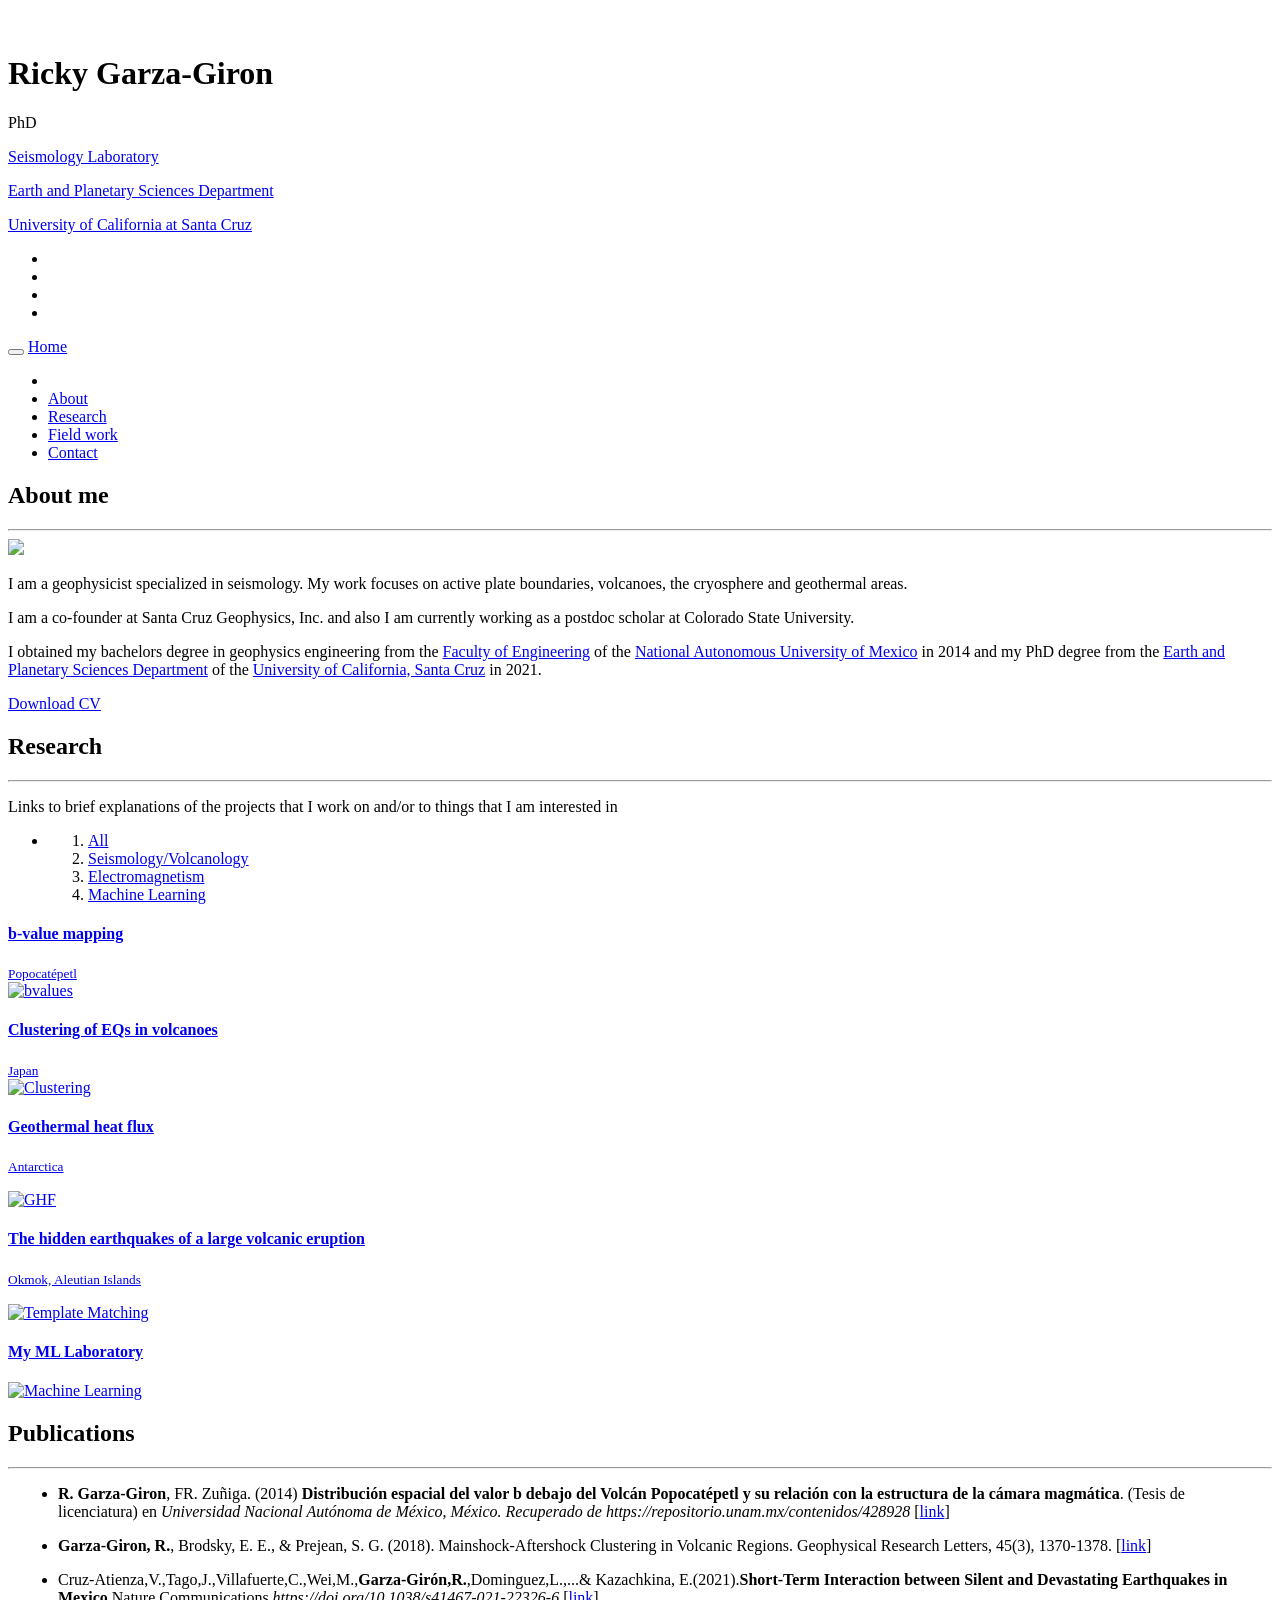
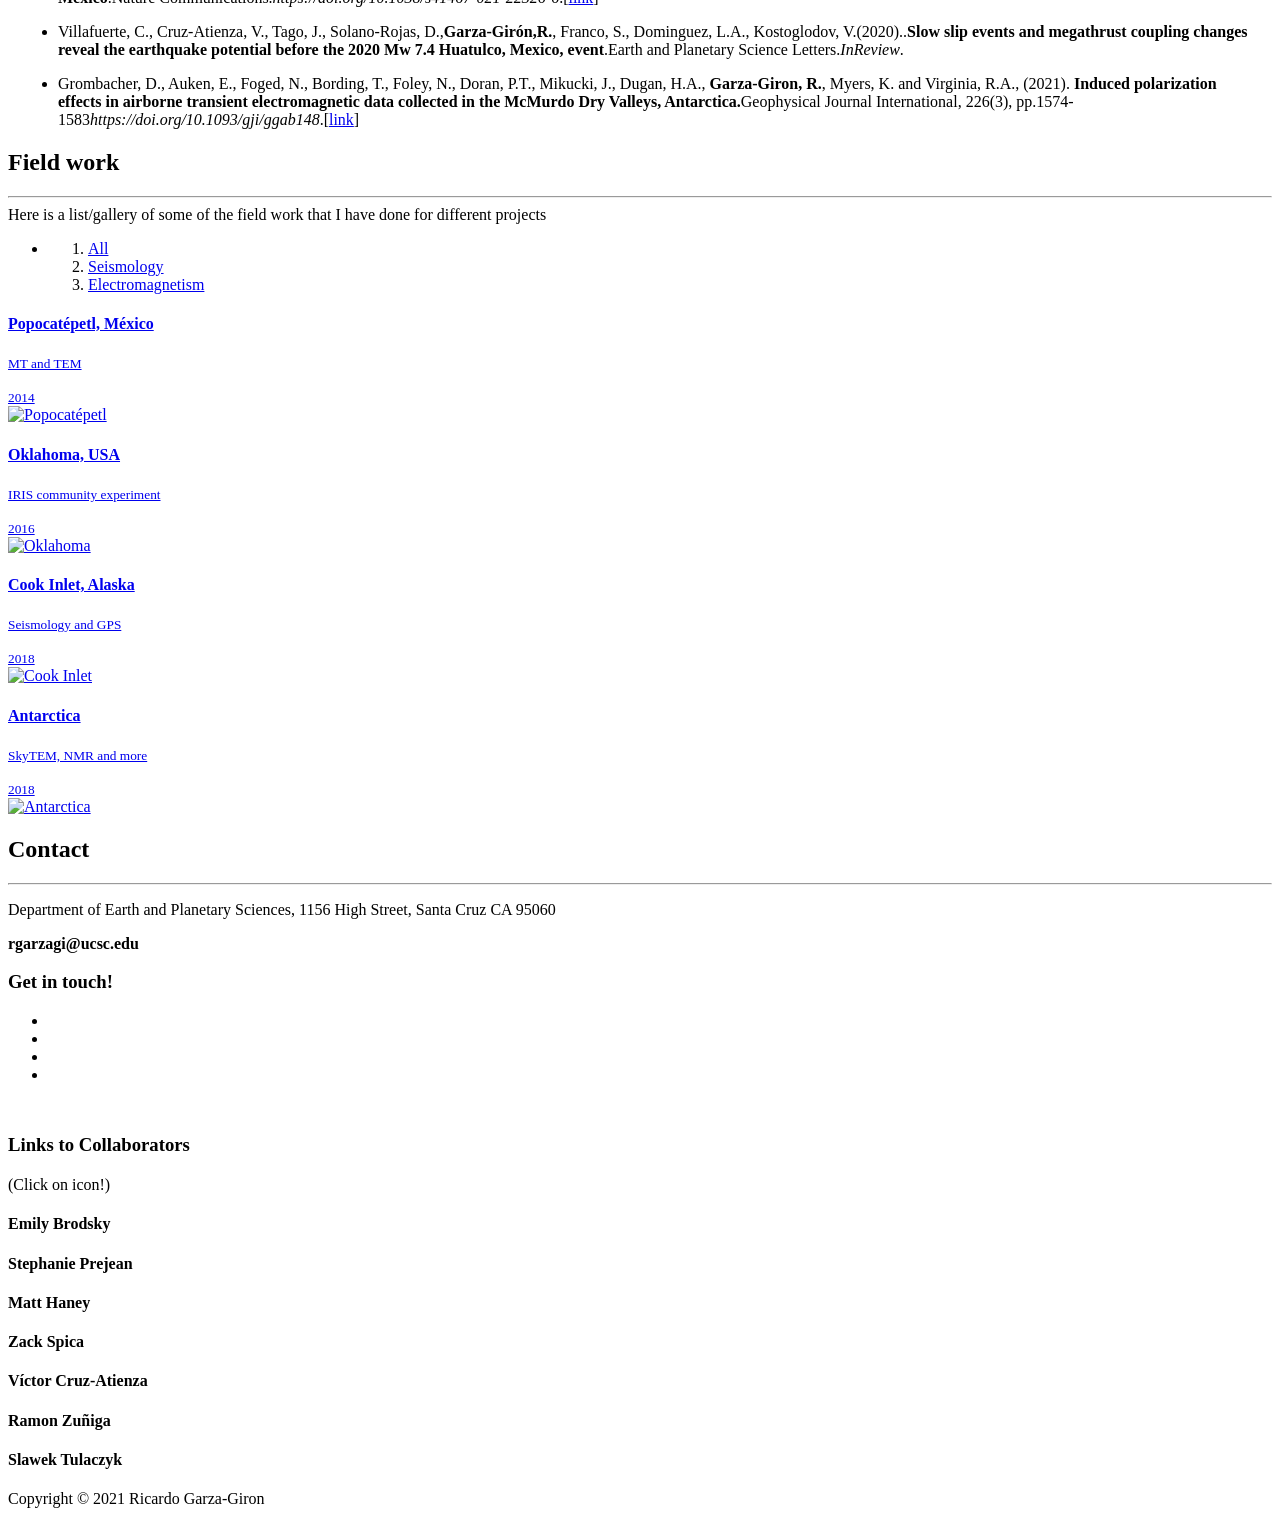
==== index.html @ 9e4094b3 "short desc" ====
<!DOCTYPE html>
<html lang="en">
<head>
<meta charset="utf-8">
<meta name="viewport" content="width=device-width, initial-scale=1.2">
<title>Ricky Garza-Giron - Personal Website</title>
<meta name="description" content="Ricky Garza-Giron - Personal Website">
<meta name="author" content="Ricky Garza-Giron">

<!-- Bootstrap -->
<link rel="stylesheet" type="text/css"  href="source/css/bootstrap.css">
<link rel="stylesheet" type="text/css" href="source/fonts/font-awesome/css/font-awesome.css">
<link rel="stylesheet" type="text/css" href="source/fonts/weather-icons-master/css/weather-icons.css">

<!-- Slider
    ================================================== -->
<link href="source/css/owl.carousel.css" rel="stylesheet" media="screen">
<link href="source/css/owl.theme.css" rel="stylesheet" media="screen">


<!-- Stylesheet
    ================================================== -->
<link rel="stylesheet" type="text/css"  href="source/css/style.css">
<link rel="stylesheet" type="text/css" href="source/css/prettyPhoto.css">

</head>
<body id="page-top" data-spy="scroll" data-target=".navbar-fixed-top">
    
<!-- Try mobile screen adjustment
    ================================================== -->
<style type="text/css">
   
</style>

<!-- Header -->
<header class="intro">
  <div class="intro-body">
    <div class="container">
    <div class="intro-text" style="text-align:left; color:white; ">
    <p> Cone A, Okmok Caldera, 2019 </p>
    </div>
      <div class="">
        <div class="intro-text">
          <h1 >Ricky Garza-Giron</h1>
          <p >PhD</p>
          <a href="https://websites.pmc.ucsc.edu/~seisweb/">Seismology Laboratory</a>
          <p></p>
          <a href="https://eps.ucsc.edu/">Earth and Planetary Sciences Department </a>

            <p></p>
          <a href="https://www.ucsc.edu/"> University of California at Santa Cruz </a>

          <p></p>
          <div class="btn-intro">
         <!-- <a href="#research" class="btn btn-default btn-lg"><b>Research</b></a>-->
            <div class="social">
              <ul>
                <li><a href="https://github.com/ricky-gg" target="_blank"><i class="fa fa-github"></i></a></li>
                <li><a href="https://scholar.google.com.mx/citations?user=DZpCqZAAAAAJ&hl=en&oi=ao" target="_blank"><i class="fa fa-google"></i></a></li>
                <li><a href="https://www.linkedin.com/in/ricardo-garza-girón-b3492155" target="_blank"><i class="fa fa-linkedin"></i></a></li>
              <!--   <li><a href="https://www.instagram.com/rickygato" target="_blank"><i class="fa fa-instagram"></i></a></li>-->
                <li><a href="mailto:rgarzagi@ucsc.edu" target="_blank"><i class="fa fa-envelope"></i></a></li>
              </ul>
          </div>
        </div>
        </div>
      </div>
    </div>
  </div>
</header>
<!-- Navigation -->
<div id="nav">
  <nav class="navbar navbar-custom">
    <div class="container">
      <div class="navbar-header">
        <button type="button" class="navbar-toggle" data-toggle="collapse" data-target=".navbar-main-collapse"> <i class="fa fa-bars"></i> </button>
        <a class="navbar-brand" href="#page-top">Home</a> </div>
      
      <!-- Collect the nav links, forms, and other content for toggling -->
      <div class="collapse navbar-collapse navbar-right navbar-main-collapse">
        <ul class="nav navbar-nav">
          <!-- Hidden li included to remove active class from about link when scrolled up past about section -->
          <li class="hidden"> <a href="#page-top"></a> </li>
          <li> <a class="page-scroll" href="#about">About</a> </li>
          <li> <a href="#research">Research</a> </li>
          <li> <a href="#field">Field work</a> </li>
          <!--<li> <a href="#field">Other</a></li>-->
          <li> <a href="#contact">Contact</a> </li>
        </ul>
      </div>
    </div>
  </nav>
</div>
<!-- About -->
<div id="about">
  <div class="container">
    <div class="section-title text-center center">
      <h2>About me</h2>
      <hr>
    </div>
    <div class="">
      <div class=" text-center">
        <img src="source/img/avatar_0.jpg" class="img-responsive" width:"200%"/>
      </div>
      <div class="col-sm-12 text-center">
         <!-- <p>I am a geophysics PhD candidate that likes seismology, volcanoes and exploration geophysics. </p>
          <p>Among other things, I want to understand how active volcanoes work: Is their seismic behavior intrinsically different than in other places? What do volcanoes do when they are not erupting? What do they do when they are erupting? Are some volcanic eruptions predictable? And once a volcano is undergoing an eruption, how do we know when is it going to end?
          </p>
          <p>
          I am also very curious about what is underneath the ice and permafrost of Antarctica and how those hidden geological features may affect the cryosphere.
          </p>-->
           <p>I am a geophysicist specialized in seismology. My work focuses on active plate boundaries, volcanoes, the cryosphere and geothermal areas.</p>
           <p>I am a co-founder at Santa Cruz Geophysics, Inc. and also I am currently working as a postdoc scholar at Colorado State University.</p>
           <p>
          </p>
          <p>
          <!--<p>I am a PhD in geophysics that likes seismology, volcanoes and exploration geophysics. Currently working as an interim postdoc scholar at UCSC.</p>
           <p>My research interests are focused on understanding the behaviour of active volcanoes (especially when they are erupting), repeated large earthquakes in subduction zones and also the structural variations of permafrost close to active volcanic regions in Antarctica.
          </p>
          <p>Also, I recently got very interested in geothermal exploration using seismology and other geophysical methods and I am excited to keep learning about this. 
          </p>
          <p>-->
            I obtained my bachelors degree in geophysics engineering from the <a href="http://www.ingenieria.unam.mx/#"> Faculty of Engineering</a> of the <a href="https://www.unam.mx/"> National Autonomous University of Mexico</a> in 2014 and my PhD degree from the <a href="https://eps.ucsc.edu/"> Earth and Planetary Sciences Department</a> of the <a href="https://www.ucsc.edu/index.html"> University of California, Santa Cruz</a> in 2021.
          </p>
          <p class="text-center"><a class="btn btn-primary" href="source/resume.pdf"><i class="fa fa-download"></i> Download CV</a></p> 
      </div>
    </div>
  </div>
</div>





<!-- Separator -->
<div id="separator">
  <div class="container">
  </div>
</div>





<!-- Research -->
<div id="research">
  <div class="container">
    <div class="section-title text-center center">
      <h2>Research</h2>
      <hr>
      <div class="clearfix"></div>
      <p>Links to brief explanations of the projects that I work on and/or to things that I am interested in</p>
    </div>
    <div class="categories">
      <ul class="rcat">
        <li>
          <ol class="type">
            <li><a href="#" data-filter="*" class="active">All</a></li>
            <li><a href="#" data-filter=".seis">Seismology/Volcanology</a></li>
            <!--<li><a href="#" data-filter=".volc">Volcanology</a></li>-->
            <li><a href="#" data-filter=".em">Electromagnetism</a></li>
            <!--<li><a href="#" data-filter=".pe">Polar exploration</a></li>-->
            <li><a href="#" data-filter=".ml">Machine Learning</a></li>


          </ol>
        </li>
      </ul>
      <div class="clearfix"></div>
    </div>
    <div class="row">
      <div class="research-items">
        <div class="col-sm-6 col-md-3 col-lg-3 seis volc">
          <div class="research-item">
            <div class="hover-bg">
              <a href="bvalue.html">
                <div class="hover-text">
                  <h4>b-value mapping</h4>
                  <small>Popocatépetl</small>
                  <div class="clearfix"></div>

                  </div>
                <img src="source/research/bvalue_cover.png" class="img-responsive" alt="bvalues" style="width:150%;"> </a> </div>
          </div>
        </div>
        
        
        <div class="col-sm-6 col-md-3 col-lg-3 seis volc">
          <div class="research-item" >
            <div class="hover-bg">
              <a href="MsAs.html">
                <div class="hover-text">
                  <h4>Clustering of EQs in volcanoes</h4>
                  <small>Japan</small>
                  </div>
                <img src="source/research/msas_cover.png" class="img-responsive" alt="Clustering" style="width:150%;"> </a>
            </div>
          </div>
        </div>
        
        
        <div class="col-sm-6 col-md-3 col-lg-3 em pe">
          <div class="research-item">
            <div class="hover-bg">
              <a href="GHF.html">
                <div class="hover-text">
                  <h4>Geothermal heat flux</h4>
                  <small>Antarctica</small>
                  <p></p>
                  </div>
                <img src="source/research/GHF_cover.png" class="img-responsive" alt="GHF" style="width:95%;"> </a> </div>
          </div>
        </div>
        
        <div class="col-sm-6 col-md-3 col-lg-3 seis volc">
          <div class="research-item">
            <div class="hover-bg">
              <a href="Okmok.html">
                <div class="hover-text">
                  <h4>The hidden earthquakes of a large volcanic eruption</h4>
                  <small>Okmok, Aleutian Islands</small>
                  <p></p>
                  </div>
                <img src="source/research/Okmok_cover.png" class="img-responsive" alt="Template Matching" style="width:100%;"> </a> </div>
          </div>
        </div>
        
        
        <div class="col-sm-6 col-md-3 col-lg-3 ml">
          <div class="research-item">
            <div class="hover-bg">
              <a href="https://github.com/ricky-gg/Machine_Learning">
                <div class="hover-text">
                  <h4>My ML Laboratory</h4>
                  <p></p>
                  </div>
                <img src="source/research/NN.png" class="img-responsive" alt="Machine Learning" style="width:80%;"> </a> </div>
          </div>
        </div>
        
        
      </div>
    </div>
  </div>
</div>

  </div>
</div>

<!-- Publications Section -->
<div id="publications">
  <div class="container">
    <div class="section-title center text-center" style="padding-bottom: 0">
      <h2>Publications</h2>
      <hr>
    </div>
    
      <div class="">
      <div class="col-sm-12">
        <ul class="achievement-box showlist">
          <li style="margin:10px"><b>R. Garza-Giron</b>, FR. Zuñiga. (2014)
            <b>Distribución espacial del valor b debajo del Volcán Popocatépetl y su relación con la estructura de la cámara magmática</b>.
            (Tesis de licenciatura) en<i> Universidad Nacional Autónoma de México, México. Recuperado de https://repositorio.unam.mx/contenidos/428928 </i>
            [<a href="https://repositorio.unam.mx/contenidos/distribucion-espacial-del-valor-b-debajo-del-volcan-popocatepetl-y-su-relacion-con-la-estructura-de-la-camara-magmatic-428928?c=pQ8wXB&d=false&q=Ricardo%20Garza%20Giron&i=1&v=0&t=search_0&as=0">link</a>]
          </li>
        </ul>
      </div>
    </div>
    
    <div class="">
      <div class="col-sm-12">
        <ul class="achievement-box showlist">
          <li style="margin:10px"><b>Garza‐Giron, R.</b>, Brodsky, E. E., & Prejean, S. G. (2018). Mainshock‐Aftershock Clustering in Volcanic Regions. Geophysical Research Letters, 45(3), 1370-1378.
            [<a href="https://agupubs.onlinelibrary.wiley.com/doi/full/10.1002/2017GL075738?casa_token=fzcjCCXvzawAAAAA%3AEewZeMMzsoJKmNHhxEOLlr6WiTWw5x_i3GmhPanRDsE6pfMgtHgNWDpoKE3jUx7dLhdh1MWccWKKuhcI">link</a>]
          </li>
        </ul>
      </div>
    </div>
    
    <div class="">
      <div class="col-sm-12">
        <ul class="achievement-box showlist">
          <li style="margin:10px">Cruz-Atienza,V.,Tago,J.,Villafuerte,C.,Wei,M.,<b>​Garza-Girón,R.</b>​,Dominguez,L.,...& Kazachkina, E.(2021).<b>Short-Term Interaction between Silent and Devastating Earthquakes in Mexico</b>.Nature Communications.<i>https://doi.org/10.1038/s41467-021-22326-6</i>.[<a href="https://www.nature.com/articles/s41467-021-22326-6">link</a>]
          </li>
        </ul>
      </div>
    </div>
    
    <div class="">
      <div class="col-sm-12">
        <ul class="achievement-box showlist">
          <li style="margin:10px">Villafuerte, C., Cruz-Atienza, V., Tago, J., Solano-Rojas, D.,<b>​Garza-Girón,R.</b>, Franco, S.​, Dominguez, L.A., Kostoglodov, V.(2020)..<b>Slow slip events and megathrust coupling changes reveal the earthquake potential before the 2020 Mw 7.4 Huatulco, Mexico, event</b>.Earth and Planetary Science Letters.<i>​InReview​</i>. 
          </li>
        </ul>
      </div>
    </div>
    
    <div class="">
      <div class="col-sm-12">
        <ul class="achievement-box showlist">
          <li style="margin:10px">Grombacher, D., Auken, E., Foged, N., Bording, T., Foley, N., Doran, P.T., Mikucki, J., Dugan, H.A., <b>Garza-Giron, R.</b>, Myers, K. and Virginia, R.A., (2021).<b> Induced polarization effects in airborne transient electromagnetic data collected in the McMurdo Dry Valleys, Antarctica.</b>Geophysical Journal International, 226(3), pp.1574-1583<i>https://doi.org/10.1093/gji/ggab148</i>.[<a href="https://academic.oup.com/gji/article/226/3/1574/6266462?login=true">link</a>]
          </li>
        </ul>
      </div>
    </div>
    
  </div>
</div>


<!-- Field Work Section -->
<div id="field">
  <div class="container">
    <div class="section-title text-center center">
      <h2>Field work</h2>
      <hr>
      <div class="clearfix"></div>
      <p1>Here is a list/gallery of some of the field work that I have done for different projects </p1>
    </div>
    <div class="categories">
      <ul class="cat">
        <li>
          <ol class="type">
            <li><a href="#" data-filter="*" class="active">All</a></li>
            <li><a href="#" data-filter=".seis">Seismology</a></li>
            <li><a href="#" data-filter=".em">Electromagnetism</a></li>
          </ol>
        </li>
      </ul>
      <div class="clearfix"></div>
    </div>  
  
  
    <div class="row">
    
    
      <div class="field-items">
      
        <div class="col-sm-6 col-md-3 col-lg-3 em">
          <div class="field-item">
            <div class="hover-bg">
              <a href="slides_Popo.html">
                <div class="hover-text">
                  <h4>Popocatépetl, México</h4>
                  <small>MT and TEM</small>
                  <p></p>
                  <small>2014</small>
                  <div class="clearfix"></div>
                  </div>
                <img src="source/img/field_work/popo_cover" class="img-responsive" alt="Popocatépetl" style="width:95%;"> </a> </div>
          </div>
        </div>
        
        
        <div class="col-sm-6 col-md-3 col-lg-3 seis">
          <div class="field-item">
            <div class="hover-bg">
              <a href="slides_Oklahoma.html">
                <div class="hover-text">
                  <h4>Oklahoma, USA</h4>
                  <small>IRIS community experiment</small>
                  <p></p>
                  <small>2016</small>
                  </div>
                <img src="source/img/Oklahoma/1" class="img-responsive" alt="Oklahoma" style="width:95%;"> </a>
            </div>
          </div>
        </div>
        
        
       <div class="col-sm-6 col-md-3 col-lg-3 seis">
          <div class="field-item">
            <div class="hover-bg">
              <a href="slides_Cook_Inlet.html">
                <div class="hover-text">
                  <h4>Cook Inlet, Alaska</h4>
                  <small>Seismology and GPS</small>

                  <p></p>
                  <small>2018</small>
                  </div>
                <img src="source/img/Cook_Inlet/cov.jpg" class="img-responsive" alt="Cook Inlet" style="width: 95%;"> </a> </div>
          </div>
        </div>   
        
        
        <div class="col-sm-6 col-md-3 col-lg-3 em">
          <div class="field-item">
            <div class="hover-bg">
              <a href="slides_Antarctica.html">
                <div class="hover-text">
                  <h4>Antarctica</h4>
                  <small>SkyTEM, NMR and more</small>
                  <p></p>
                  <small>2018</small>
                  </div>
                <img src="source/img/field_work/Antarctica_cover" class="img-responsive" alt="Antarctica" style="width:95%;"> </a> </div>
          </div>
        </div>
        
        
      </div>
    </div>
  </div>
</div>
<!-- Contact Section -->
<div id="contact" class="text-center">
  <div class="container">
    <div class="section-title center">
      <h2>Contact</h2>
      <hr>
      <p>Department of Earth and Planetary Sciences, 1156 High Street, Santa Cruz CA 95060
</p>
      <p><b>rgarzagi@ucsc.edu</b></p>
    </div>
    <div class="col-sm-8 col-sm-offset-2">
      <h3>Get in touch!</h3>
      <div class="social">
        <ul>
              <li><a href="https://github.com/ricky-gg" target="_blank"><i class="fa fa-github"></i></a></li>
              <li><a href="https://www.linkedin.com/in/ricardo-garza-girón-b3492155" target="_blank"><i class="fa fa-linkedin"></i></a></li>
              <li><a href="https://www.instagram.com/rickygato" target="_blank"><i class="fa fa-instagram"></i></a></li>
              <li><a href="mailto:rgarzagi@ucsc.edu" target="_blank"><i class="fa fa-envelope"></i></a></li>
        </ul>
      </div>
    </div>
    <div class=" col-sm-6 col-sm-offset-3">
      <h3 style="margin: 50px 0 20px 0">Links to Collaborators</h3>
      <p>(Click on icon!)</p>
      <div class="social" >
        <div class="col-sm-4 col-sm-6">
          <a href="https://websites.pmc.ucsc.edu/~seisweb/emily_brodsky/" target="_blank"><i class="wi wi-earthquake"></i></a>
          <h4>Emily Brodsky</h4>
        </div>
        <div class="col-sm-4 col-sm-6">
          <a href="https://www.avo.alaska.edu/about/staff.php?view=Seismology&mode=research&dirid=57" target="_blank"><i class="wi wi-volcano"></i></a>
          <h4>Stephanie Prejean</h4>
        </div>
        <div class="col-sm-4 col-sm-6">
          <a href="https://www.usgs.gov/staff-profiles/matt-haney?qt-staff_profile_science_products=3#qt-staff_profile_science_products" target="_blank"><i class="wi wi-volcano"></i></a>
          <h4>Matt Haney</h4>
        </div>
        <div class="col-sm-4 col-sm-6">
          <a href="https://sites.lsa.umich.edu/zspica/" target="_blank"><i class="wi wi-earthquake"></i></a>
          <h4>Zack Spica</h4>
        </div>
         <div class="col-sm-4 col-sm-6">
          <a href="http://usuarios.geofisica.unam.mx/cruz/" target="_blank"><i class="wi wi-earthquake"></i></a>
          <h4>Víctor Cruz-Atienza</h4>
        </div>
          <div class="col-sm-4 col-sm-6">
          <a href="http://terra.geociencias.unam.mx/~ramon/index_eng.html" target="_blank"><i class="wi wi-earthquake"></i></a>
          <h4>Ramon Zuñiga</h4>
        </div>
        <div class="col-sm-4 col-sm-6">
          <a href="https://sites.google.com/site/ucscice/" target="_blank"><i class="wi wi-snowflake-cold"></i></a>
          <h4>Slawek Tulaczyk</h4>
        </div>
      </div>
    </div>
  </div>
</div>
<div id="footer">
  <div class="container text-center">
    <div class="fnav">
      <p>Copyright &copy; 2021 Ricardo Garza-Giron</p>
    </div>
  </div>
</div>

<script type="text/javascript" src="source/js/jquery.1.11.1.js"></script>
<script type="text/javascript" src="source/js/bootstrap.js"></script>
<script type="text/javascript" src="source/js/SmoothScroll.js"></script>
<script type="text/javascript" src="source/js/easypiechart.js"></script>
<script type="text/javascript" src="source/js/jquery.prettyPhoto.js"></script>
<script type="text/javascript" src="source/js/jquery.isotope.js"></script>
<script type="text/javascript" src="source/js/jquery.counterup.js"></script>
<script type="text/javascript" src="source/js/waypoints.js"></script>
<script type="text/javascript" src="source/js/jqBootstrapValidation.js"></script>
<script type="text/javascript" src="source/js/owl.carousel.js"></script>
<script type="text/javascript" src="source/js/main.js"></script>
<script type="text/javascript" src="source/3d-smooth-carousel-slider/js/index.js"></script>

<!-- Global site tag (gtag.js) - Google Analytics -->
<script async src="https://www.googletagmanager.com/gtag/js?id=UA-154864825-1"></script>
<script>
  window.dataLayer = window.dataLayer || [];
  function gtag(){dataLayer.push(arguments);}
  gtag('js', new Date());

  gtag('config', 'UA-154864825-1');
</script>

</body>
</html>
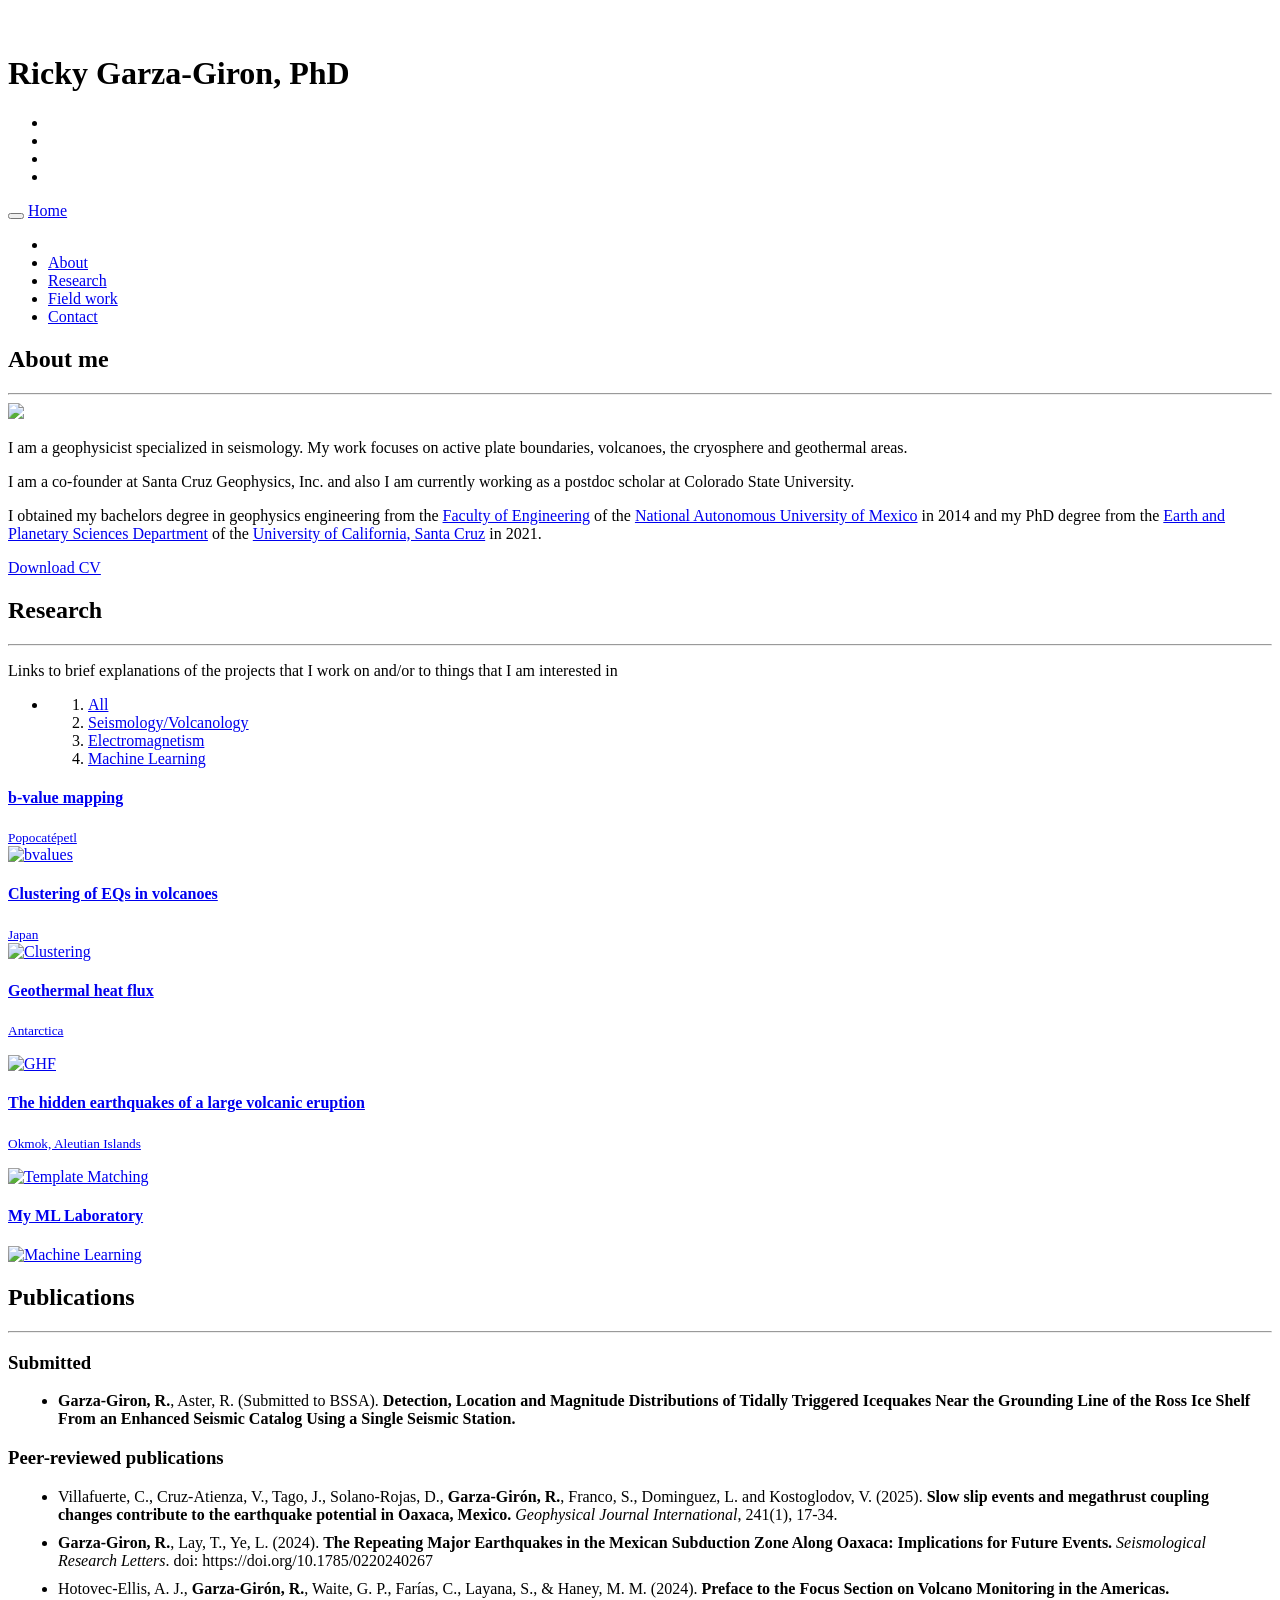
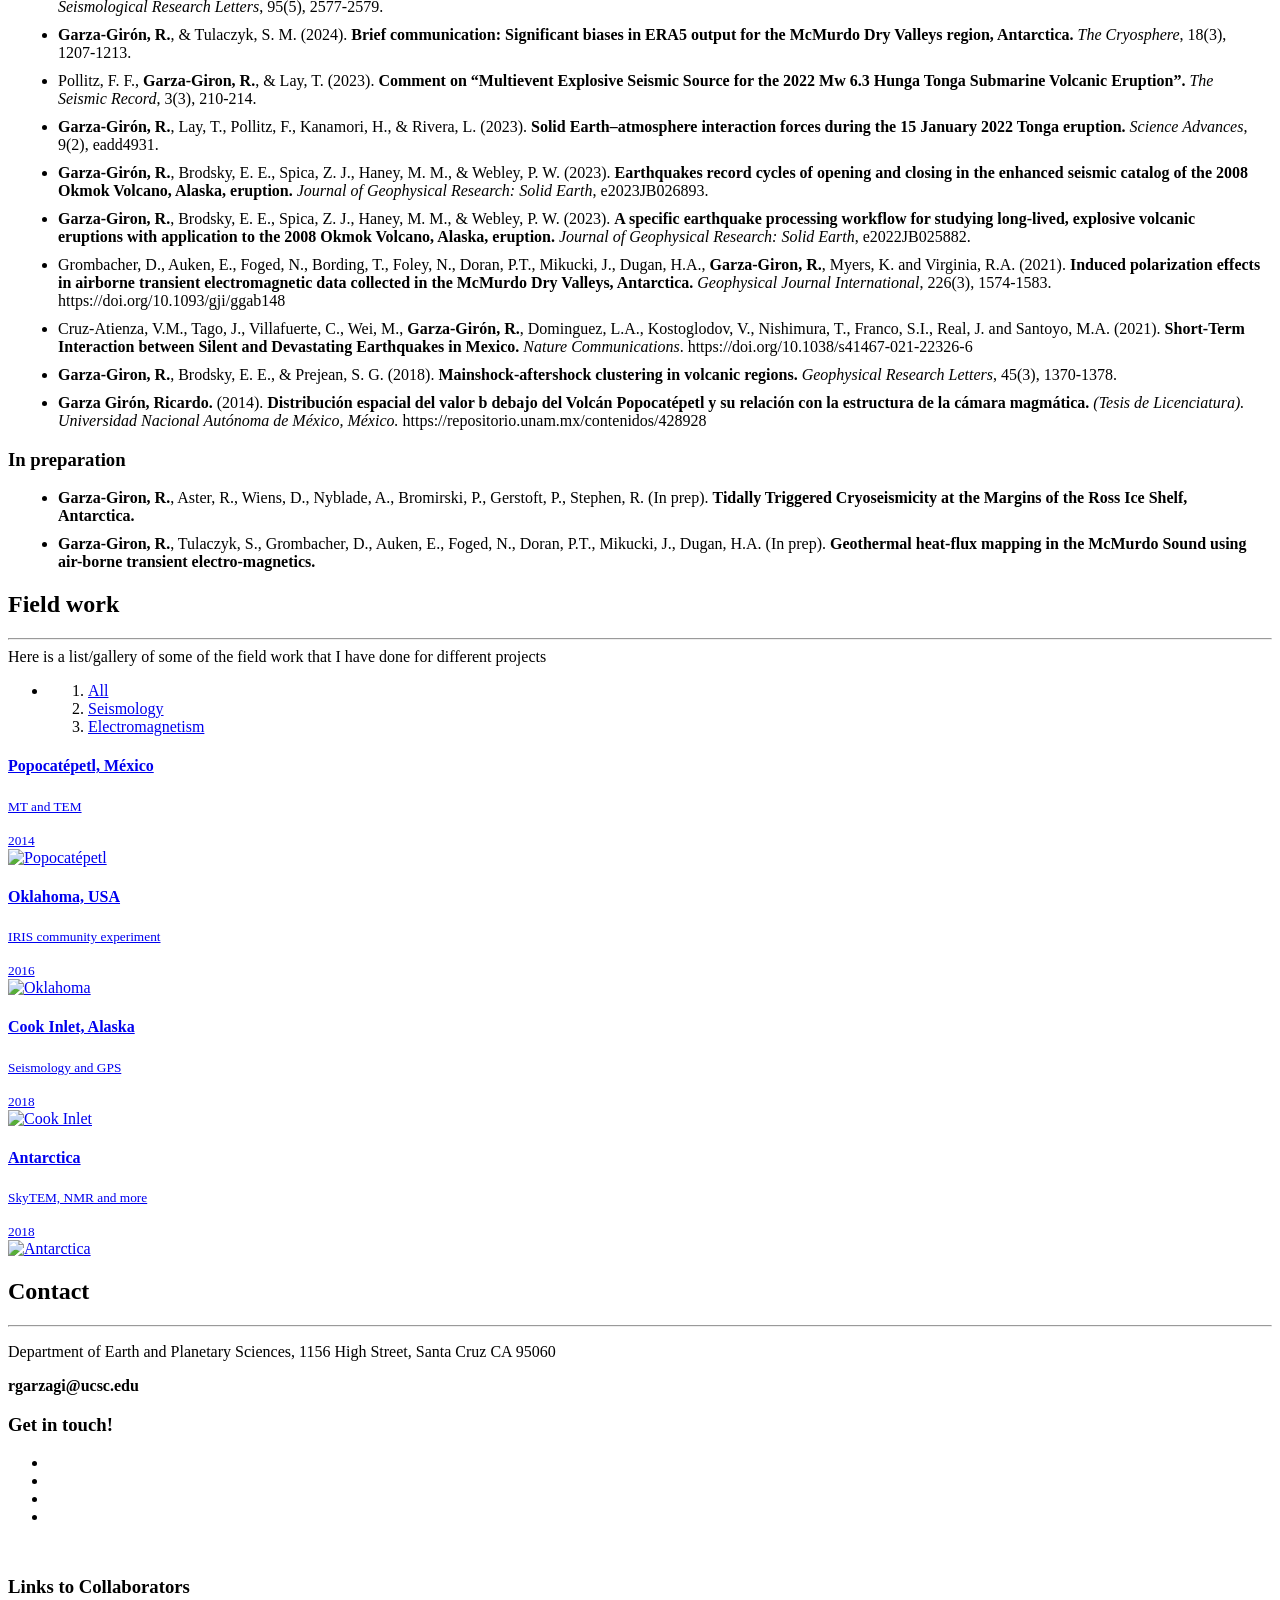
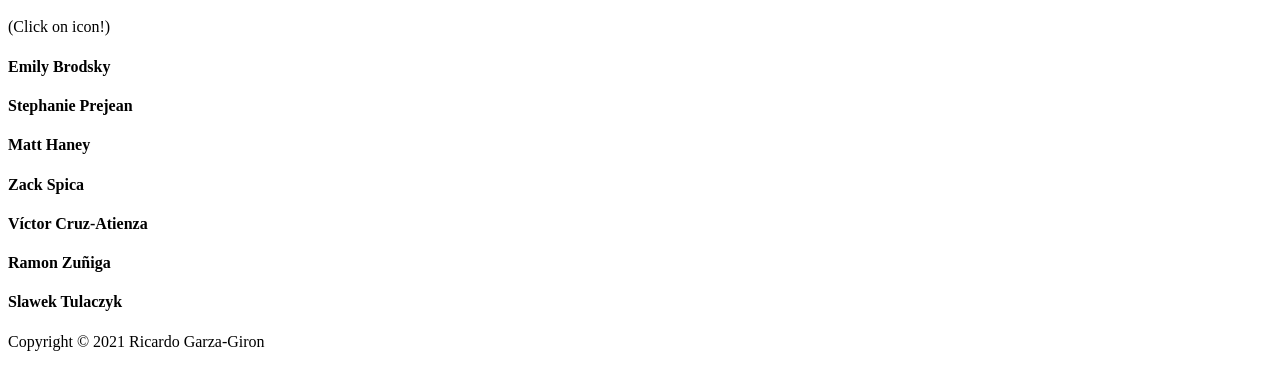
==== commit 593bf6b2: "update publications" ====
--- a/index.html
+++ b/index.html
@@ -41,8 +41,8 @@
     </div>
       <div class="">
         <div class="intro-text">
-          <h1 >Ricky Garza-Giron</h1>
-          <p >PhD</p>
+          <h1 >Ricky Garza-Giron, PhD</h1>
+          <!--<p >PhD</p>
           <a href="https://websites.pmc.ucsc.edu/~seisweb/">Seismology Laboratory</a>
           <p></p>
           <a href="https://eps.ucsc.edu/">Earth and Planetary Sciences Department </a>
@@ -254,56 +254,109 @@
       <h2>Publications</h2>
       <hr>
     </div>
-    
-      <div class="">
-      <div class="col-sm-12">
-        <ul class="achievement-box showlist">
-          <li style="margin:10px"><b>R. Garza-Giron</b>, FR. Zuñiga. (2014)
-            <b>Distribución espacial del valor b debajo del Volcán Popocatépetl y su relación con la estructura de la cámara magmática</b>.
-            (Tesis de licenciatura) en<i> Universidad Nacional Autónoma de México, México. Recuperado de https://repositorio.unam.mx/contenidos/428928 </i>
-            [<a href="https://repositorio.unam.mx/contenidos/distribucion-espacial-del-valor-b-debajo-del-volcan-popocatepetl-y-su-relacion-con-la-estructura-de-la-camara-magmatic-428928?c=pQ8wXB&d=false&q=Ricardo%20Garza%20Giron&i=1&v=0&t=search_0&as=0">link</a>]
-          </li>
-        </ul>
-      </div>
-    </div>
-    
-    <div class="">
-      <div class="col-sm-12">
-        <ul class="achievement-box showlist">
-          <li style="margin:10px"><b>Garza‐Giron, R.</b>, Brodsky, E. E., & Prejean, S. G. (2018). Mainshock‐Aftershock Clustering in Volcanic Regions. Geophysical Research Letters, 45(3), 1370-1378.
-            [<a href="https://agupubs.onlinelibrary.wiley.com/doi/full/10.1002/2017GL075738?casa_token=fzcjCCXvzawAAAAA%3AEewZeMMzsoJKmNHhxEOLlr6WiTWw5x_i3GmhPanRDsE6pfMgtHgNWDpoKE3jUx7dLhdh1MWccWKKuhcI">link</a>]
-          </li>
-        </ul>
-      </div>
-    </div>
-    
-    <div class="">
-      <div class="col-sm-12">
-        <ul class="achievement-box showlist">
-          <li style="margin:10px">Cruz-Atienza,V.,Tago,J.,Villafuerte,C.,Wei,M.,<b>​Garza-Girón,R.</b>​,Dominguez,L.,...& Kazachkina, E.(2021).<b>Short-Term Interaction between Silent and Devastating Earthquakes in Mexico</b>.Nature Communications.<i>https://doi.org/10.1038/s41467-021-22326-6</i>.[<a href="https://www.nature.com/articles/s41467-021-22326-6">link</a>]
-          </li>
-        </ul>
-      </div>
-    </div>
-    
-    <div class="">
-      <div class="col-sm-12">
-        <ul class="achievement-box showlist">
-          <li style="margin:10px">Villafuerte, C., Cruz-Atienza, V., Tago, J., Solano-Rojas, D.,<b>​Garza-Girón,R.</b>, Franco, S.​, Dominguez, L.A., Kostoglodov, V.(2020)..<b>Slow slip events and megathrust coupling changes reveal the earthquake potential before the 2020 Mw 7.4 Huatulco, Mexico, event</b>.Earth and Planetary Science Letters.<i>​InReview​</i>. 
-          </li>
-        </ul>
-      </div>
-    </div>
-    
-    <div class="">
-      <div class="col-sm-12">
-        <ul class="achievement-box showlist">
-          <li style="margin:10px">Grombacher, D., Auken, E., Foged, N., Bording, T., Foley, N., Doran, P.T., Mikucki, J., Dugan, H.A., <b>Garza-Giron, R.</b>, Myers, K. and Virginia, R.A., (2021).<b> Induced polarization effects in airborne transient electromagnetic data collected in the McMurdo Dry Valleys, Antarctica.</b>Geophysical Journal International, 226(3), pp.1574-1583<i>https://doi.org/10.1093/gji/ggab148</i>.[<a href="https://academic.oup.com/gji/article/226/3/1574/6266462?login=true">link</a>]
-          </li>
-        </ul>
-      </div>
-    </div>
-    
+
+    <div class="col-sm-12">
+
+      <h3>Submitted</h3>
+      <ul class="achievement-box showlist">
+        <li style="margin:10px">
+          <b>Garza-Giron, R.</b>, Aster, R. (Submitted to BSSA).
+          <b>Detection, Location and Magnitude Distributions of Tidally Triggered Icequakes Near the Grounding Line of the Ross Ice Shelf From an Enhanced Seismic Catalog Using a Single Seismic Station.</b>
+        </li>
+      </ul>
+
+      <h3>Peer-reviewed publications</h3>
+      <ul class="achievement-box showlist">
+
+        <li style="margin:10px">
+          Villafuerte, C., Cruz-Atienza, V., Tago, J., Solano-Rojas, D., <b>Garza-Girón, R.</b>, Franco, S., Dominguez, L. and Kostoglodov, V. (2025).
+          <b>Slow slip events and megathrust coupling changes contribute to the earthquake potential in Oaxaca, Mexico.</b>
+          <i>Geophysical Journal International</i>, 241(1), 17-34.
+        </li>
+
+        <li style="margin:10px">
+          <b>Garza-Giron, R.</b>, Lay, T., Ye, L. (2024).
+          <b>The Repeating Major Earthquakes in the Mexican Subduction Zone Along Oaxaca: Implications for Future Events.</b>
+          <i>Seismological Research Letters</i>. doi: https://doi.org/10.1785/0220240267
+        </li>
+
+        <li style="margin:10px">
+          Hotovec‐Ellis, A. J., <b>Garza‐Girón, R.</b>, Waite, G. P., Farías, C., Layana, S., & Haney, M. M. (2024).
+          <b>Preface to the Focus Section on Volcano Monitoring in the Americas.</b>
+          <i>Seismological Research Letters</i>, 95(5), 2577-2579.
+        </li>
+
+        <li style="margin:10px">
+          <b>Garza-Girón, R.</b>, & Tulaczyk, S. M. (2024).
+          <b>Brief communication: Significant biases in ERA5 output for the McMurdo Dry Valleys region, Antarctica.</b>
+          <i>The Cryosphere</i>, 18(3), 1207-1213.
+        </li>
+
+        <li style="margin:10px">
+          Pollitz, F. F., <b>Garza‐Giron, R.</b>, & Lay, T. (2023).
+          <b>Comment on “Multievent Explosive Seismic Source for the 2022 Mw 6.3 Hunga Tonga Submarine Volcanic Eruption”.</b>
+          <i>The Seismic Record</i>, 3(3), 210-214.
+        </li>
+
+        <li style="margin:10px">
+          <b>Garza-Girón, R.</b>, Lay, T., Pollitz, F., Kanamori, H., & Rivera, L. (2023).
+          <b>Solid Earth–atmosphere interaction forces during the 15 January 2022 Tonga eruption.</b>
+          <i>Science Advances</i>, 9(2), eadd4931.
+        </li>
+
+        <li style="margin:10px">
+          <b>Garza‐Girón, R.</b>, Brodsky, E. E., Spica, Z. J., Haney, M. M., & Webley, P. W. (2023).
+          <b>Earthquakes record cycles of opening and closing in the enhanced seismic catalog of the 2008 Okmok Volcano, Alaska, eruption.</b>
+          <i>Journal of Geophysical Research: Solid Earth</i>, e2023JB026893.
+        </li>
+
+        <li style="margin:10px">
+          <b>Garza‐Giron, R.</b>, Brodsky, E. E., Spica, Z. J., Haney, M. M., & Webley, P. W. (2023).
+          <b>A specific earthquake processing workflow for studying long‐lived, explosive volcanic eruptions with application to the 2008 Okmok Volcano, Alaska, eruption.</b>
+          <i>Journal of Geophysical Research: Solid Earth</i>, e2022JB025882.
+        </li>
+
+        <li style="margin:10px">
+          Grombacher, D., Auken, E., Foged, N., Bording, T., Foley, N., Doran, P.T., Mikucki, J., Dugan, H.A., <b>Garza-Giron, R.</b>, Myers, K. and Virginia, R.A. (2021).
+          <b>Induced polarization effects in airborne transient electromagnetic data collected in the McMurdo Dry Valleys, Antarctica.</b>
+          <i>Geophysical Journal International</i>, 226(3), 1574-1583. https://doi.org/10.1093/gji/ggab148
+        </li>
+
+        <li style="margin:10px">
+          Cruz-Atienza, V.M., Tago, J., Villafuerte, C., Wei, M., <b>Garza-Girón, R.</b>, Dominguez, L.A., Kostoglodov, V., Nishimura, T., Franco, S.I., Real, J. and Santoyo, M.A. (2021).
+          <b>Short-Term Interaction between Silent and Devastating Earthquakes in Mexico.</b>
+          <i>Nature Communications</i>. https://doi.org/10.1038/s41467-021-22326-6
+        </li>
+
+        <li style="margin:10px">
+          <b>Garza‐Giron, R.</b>, Brodsky, E. E., & Prejean, S. G. (2018).
+          <b>Mainshock‐aftershock clustering in volcanic regions.</b>
+          <i>Geophysical Research Letters</i>, 45(3), 1370-1378.
+        </li>
+
+        <li style="margin:10px">
+          <b>Garza Girón, Ricardo.</b> (2014).
+          <b>Distribución espacial del valor b debajo del Volcán Popocatépetl y su relación con la estructura de la cámara magmática.</b>
+          <i>(Tesis de Licenciatura). Universidad Nacional Autónoma de México, México.</i>
+          https://repositorio.unam.mx/contenidos/428928
+        </li>
+
+      </ul>
+
+      <h3>In preparation</h3>
+      <ul class="achievement-box showlist">
+        <li style="margin:10px">
+          <b>Garza-Giron, R.</b>, Aster, R., Wiens, D., Nyblade, A., Bromirski, P., Gerstoft, P., Stephen, R. (In prep).
+          <b>Tidally Triggered Cryoseismicity at the Margins of the Ross Ice Shelf, Antarctica.</b>
+        </li>
+
+        <li style="margin:10px">
+          <b>Garza-Giron, R.</b>, Tulaczyk, S., Grombacher, D., Auken, E., Foged, N., Doran, P.T., Mikucki, J., Dugan, H.A. (In prep).
+          <b>Geothermal heat-flux mapping in the McMurdo Sound using air-borne transient electro-magnetics.</b>
+        </li>
+      </ul>
+
+    </div>
   </div>
 </div>
 
@@ -494,3 +547,4 @@
 </body>
 </html>
 
+
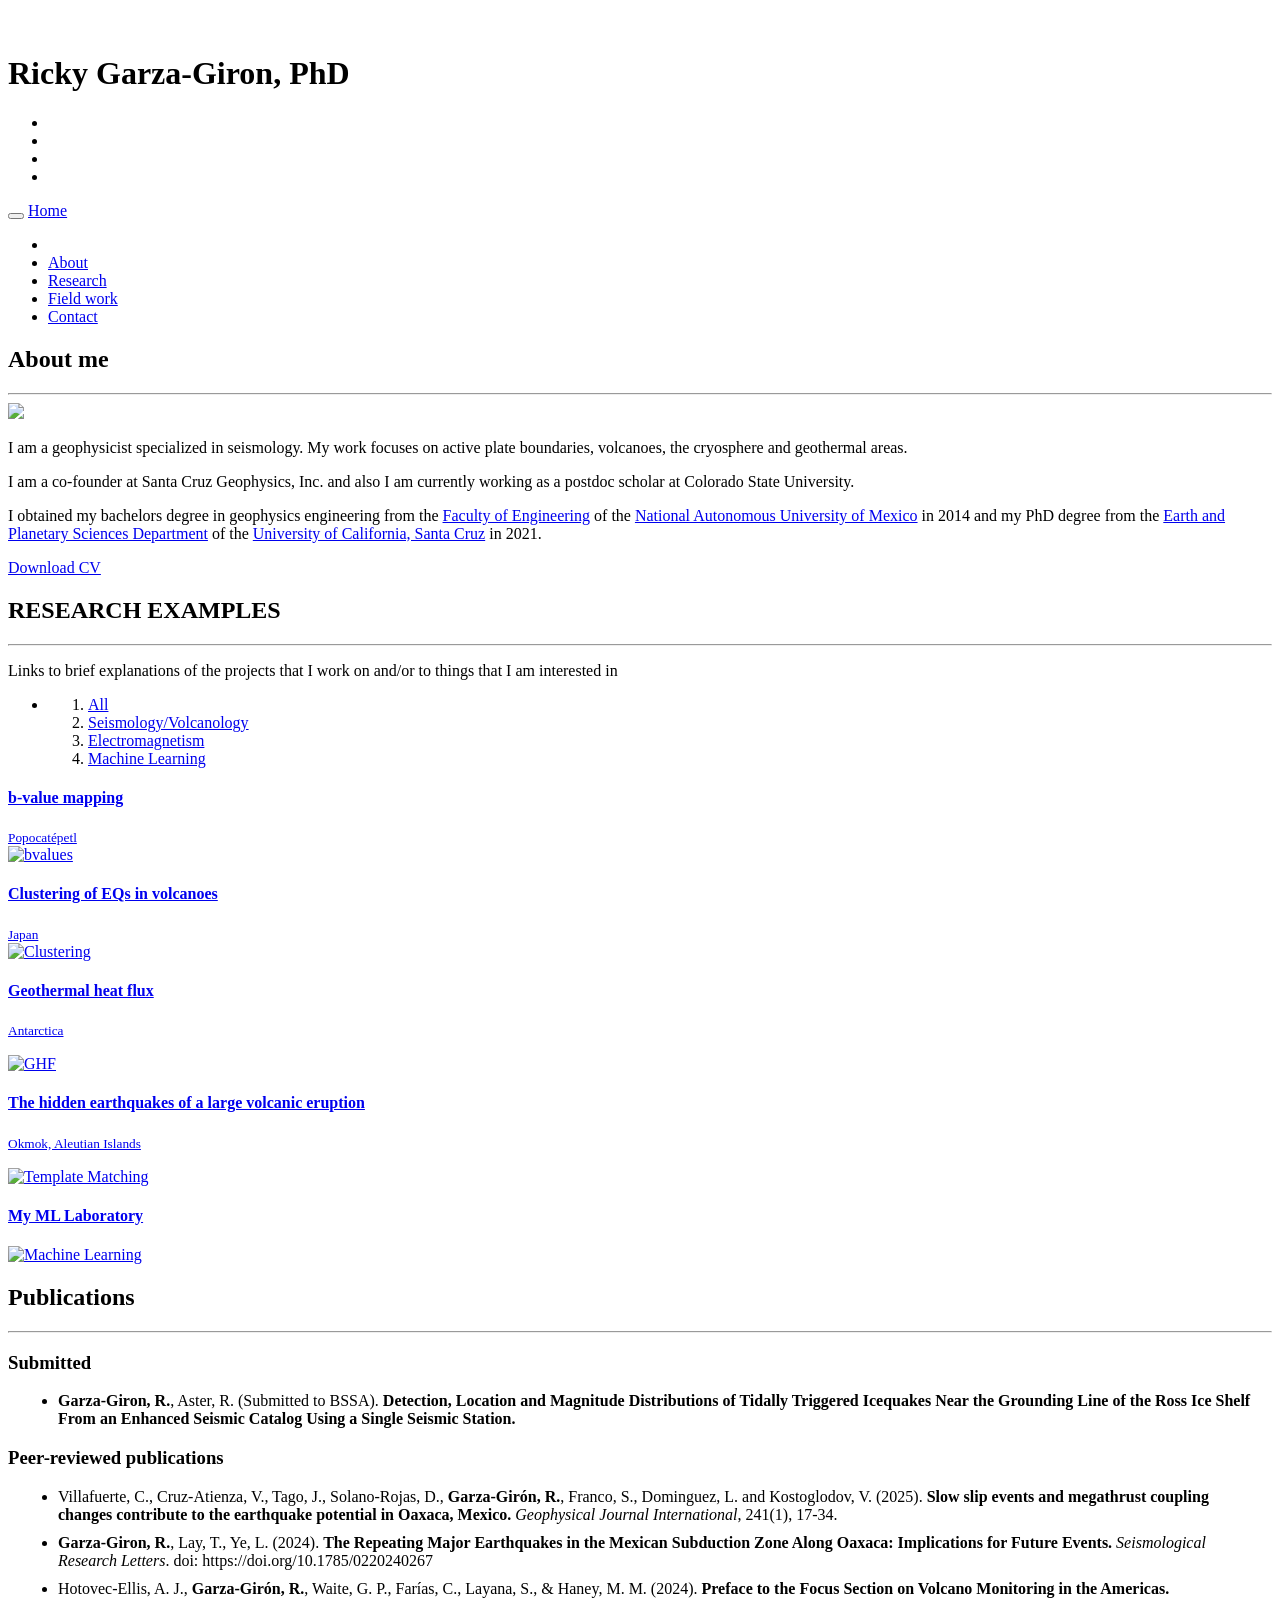
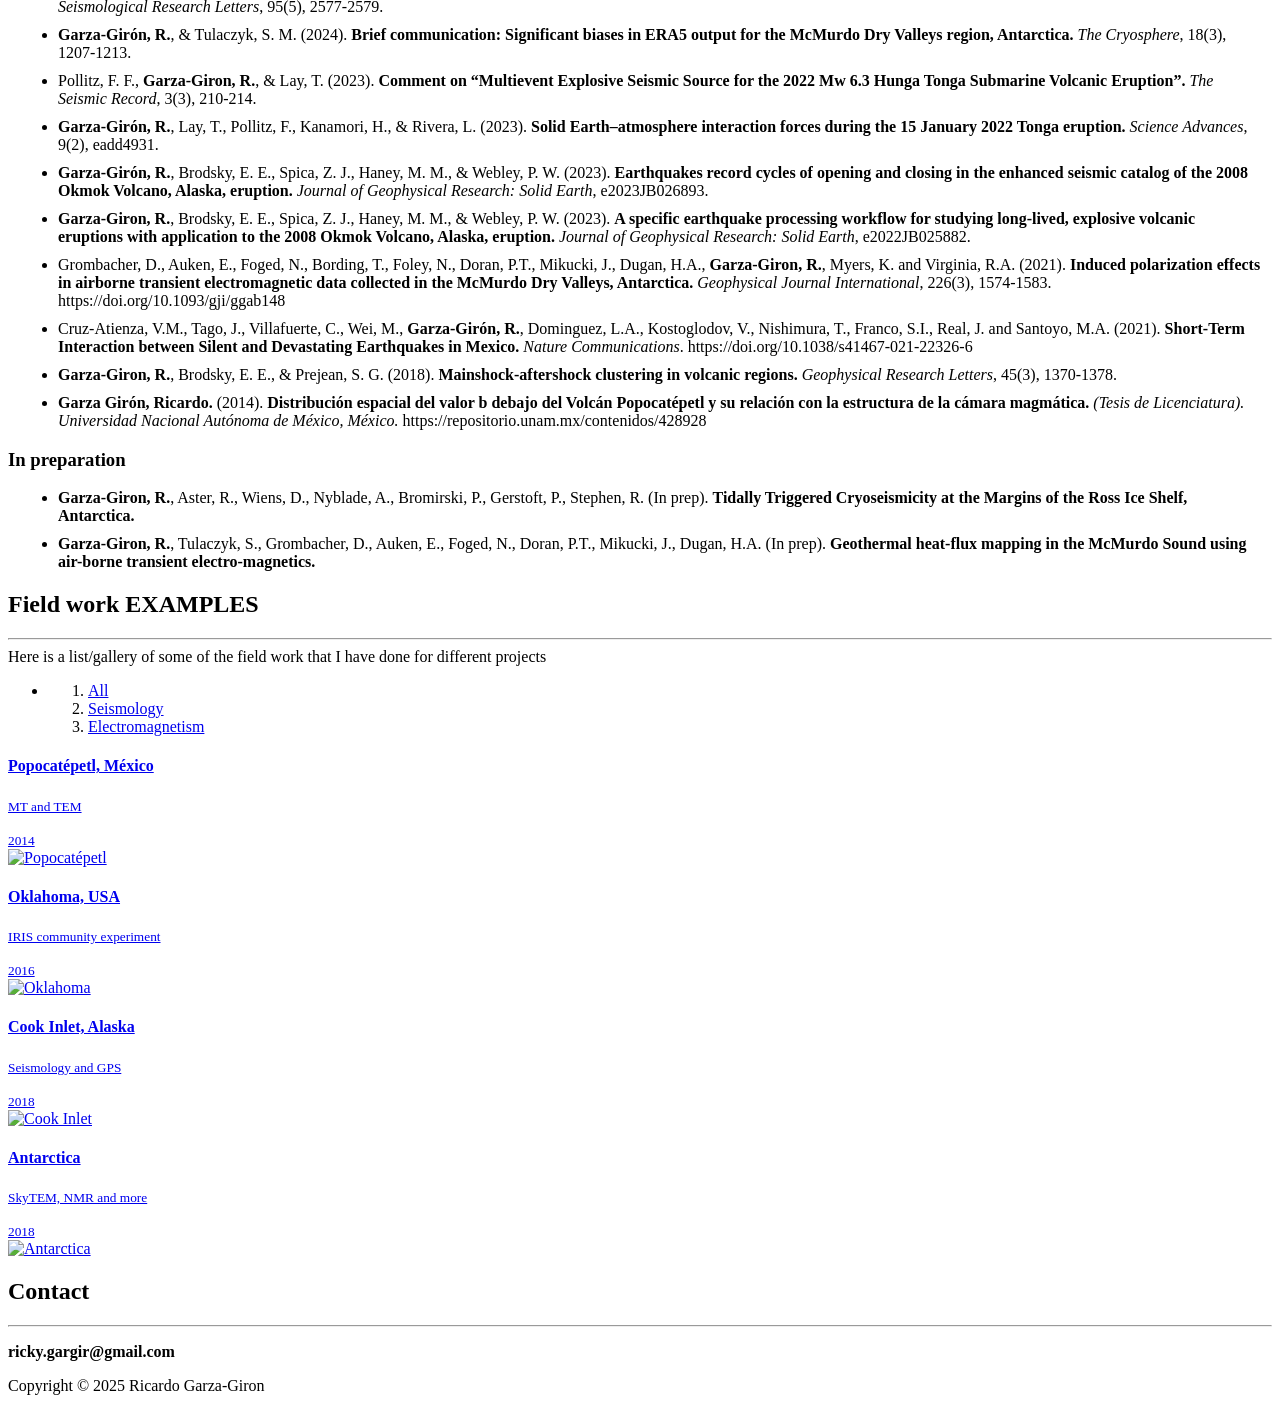
==== commit b0bd002b: "fixed analytics and simplified" ====
--- a/index.html
+++ b/index.html
@@ -122,7 +122,7 @@
           <p>-->
             I obtained my bachelors degree in geophysics engineering from the <a href="http://www.ingenieria.unam.mx/#"> Faculty of Engineering</a> of the <a href="https://www.unam.mx/"> National Autonomous University of Mexico</a> in 2014 and my PhD degree from the <a href="https://eps.ucsc.edu/"> Earth and Planetary Sciences Department</a> of the <a href="https://www.ucsc.edu/index.html"> University of California, Santa Cruz</a> in 2021.
           </p>
-          <p class="text-center"><a class="btn btn-primary" href="source/resume.pdf"><i class="fa fa-download"></i> Download CV</a></p> 
+          <p class="text-center"><a class="btn btn-primary" href="source/RGG_CV_2026.pdf"><i class="fa fa-download"></i> Download CV</a></p> 
       </div>
     </div>
   </div>
@@ -146,7 +146,7 @@
 <div id="research">
   <div class="container">
     <div class="section-title text-center center">
-      <h2>Research</h2>
+      <h2>RESEARCH EXAMPLES</h2>
       <hr>
       <div class="clearfix"></div>
       <p>Links to brief explanations of the projects that I work on and/or to things that I am interested in</p>
@@ -365,7 +365,7 @@
 <div id="field">
   <div class="container">
     <div class="section-title text-center center">
-      <h2>Field work</h2>
+      <h2>Field work EXAMPLES</h2>
       <hr>
       <div class="clearfix"></div>
       <p1>Here is a list/gallery of some of the field work that I have done for different projects </p1>
@@ -462,12 +462,10 @@
     <div class="section-title center">
       <h2>Contact</h2>
       <hr>
-      <p>Department of Earth and Planetary Sciences, 1156 High Street, Santa Cruz CA 95060
-</p>
-      <p><b>rgarzagi@ucsc.edu</b></p>
+      <p><b>ricky.gargir@gmail.com</b></p>
     </div>
     <div class="col-sm-8 col-sm-offset-2">
-      <h3>Get in touch!</h3>
+     <!-- <h3>Get in touch!</h3>
       <div class="social">
         <ul>
               <li><a href="https://github.com/ricky-gg" target="_blank"><i class="fa fa-github"></i></a></li>
@@ -476,9 +474,10 @@
               <li><a href="mailto:rgarzagi@ucsc.edu" target="_blank"><i class="fa fa-envelope"></i></a></li>
         </ul>
       </div>
+        -->
     </div>
     <div class=" col-sm-6 col-sm-offset-3">
-      <h3 style="margin: 50px 0 20px 0">Links to Collaborators</h3>
+     <!-- <h3 style="margin: 50px 0 20px 0">Links to Collaborators</h3>
       <p>(Click on icon!)</p>
       <div class="social" >
         <div class="col-sm-4 col-sm-6">
@@ -510,13 +509,14 @@
           <h4>Slawek Tulaczyk</h4>
         </div>
       </div>
+        -->
     </div>
   </div>
 </div>
 <div id="footer">
   <div class="container text-center">
     <div class="fnav">
-      <p>Copyright &copy; 2021 Ricardo Garza-Giron</p>
+      <p>Copyright &copy; 2025 Ricardo Garza-Giron</p>
     </div>
   </div>
 </div>
@@ -534,17 +534,19 @@
 <script type="text/javascript" src="source/js/main.js"></script>
 <script type="text/javascript" src="source/3d-smooth-carousel-slider/js/index.js"></script>
 
-<!-- Global site tag (gtag.js) - Google Analytics -->
-<script async src="https://www.googletagmanager.com/gtag/js?id=UA-154864825-1"></script>
+<!-- Google tag (gtag.js) -->
+<script async src="https://www.googletagmanager.com/gtag/js?id=G-7BHWBNF45G"></script>
 <script>
   window.dataLayer = window.dataLayer || [];
   function gtag(){dataLayer.push(arguments);}
   gtag('js', new Date());
 
-  gtag('config', 'UA-154864825-1');
+  gtag('config', 'G-7BHWBNF45G');
 </script>
 
+    
 </body>
 </html>
 
 
+
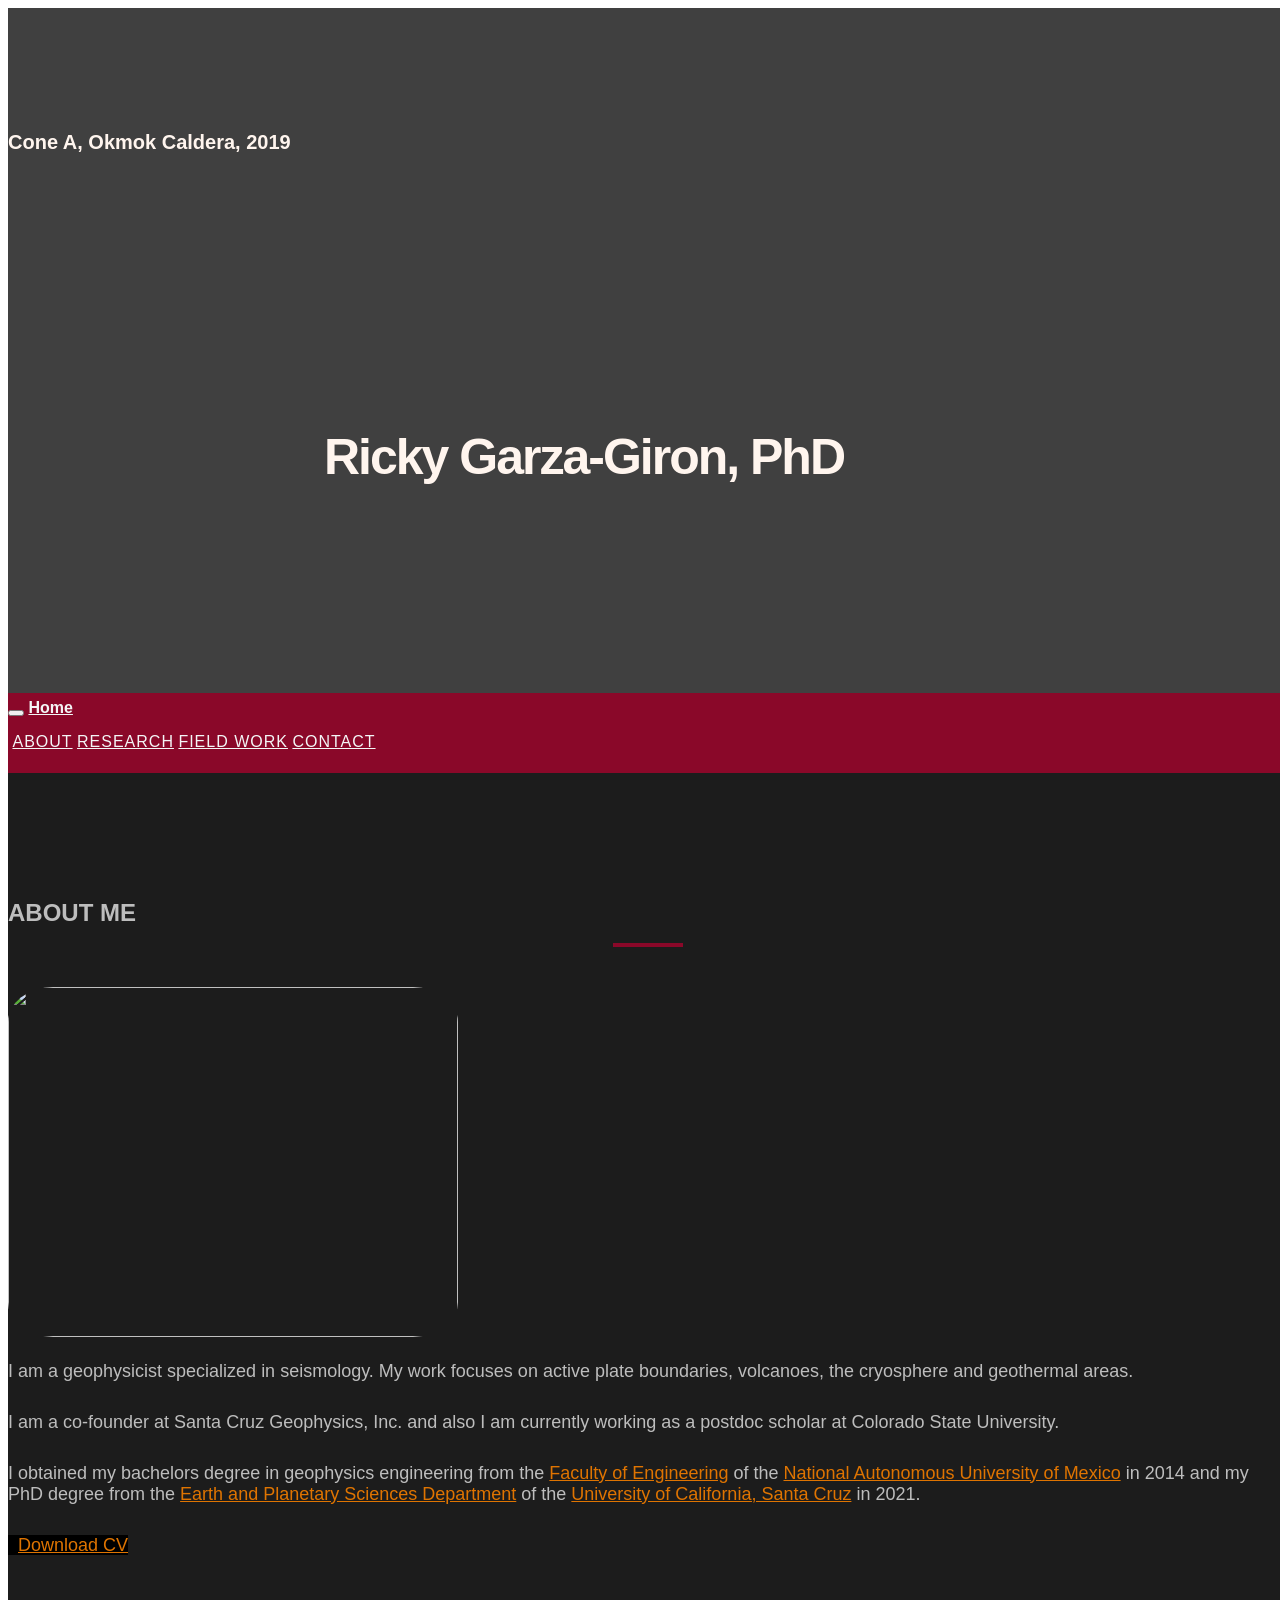
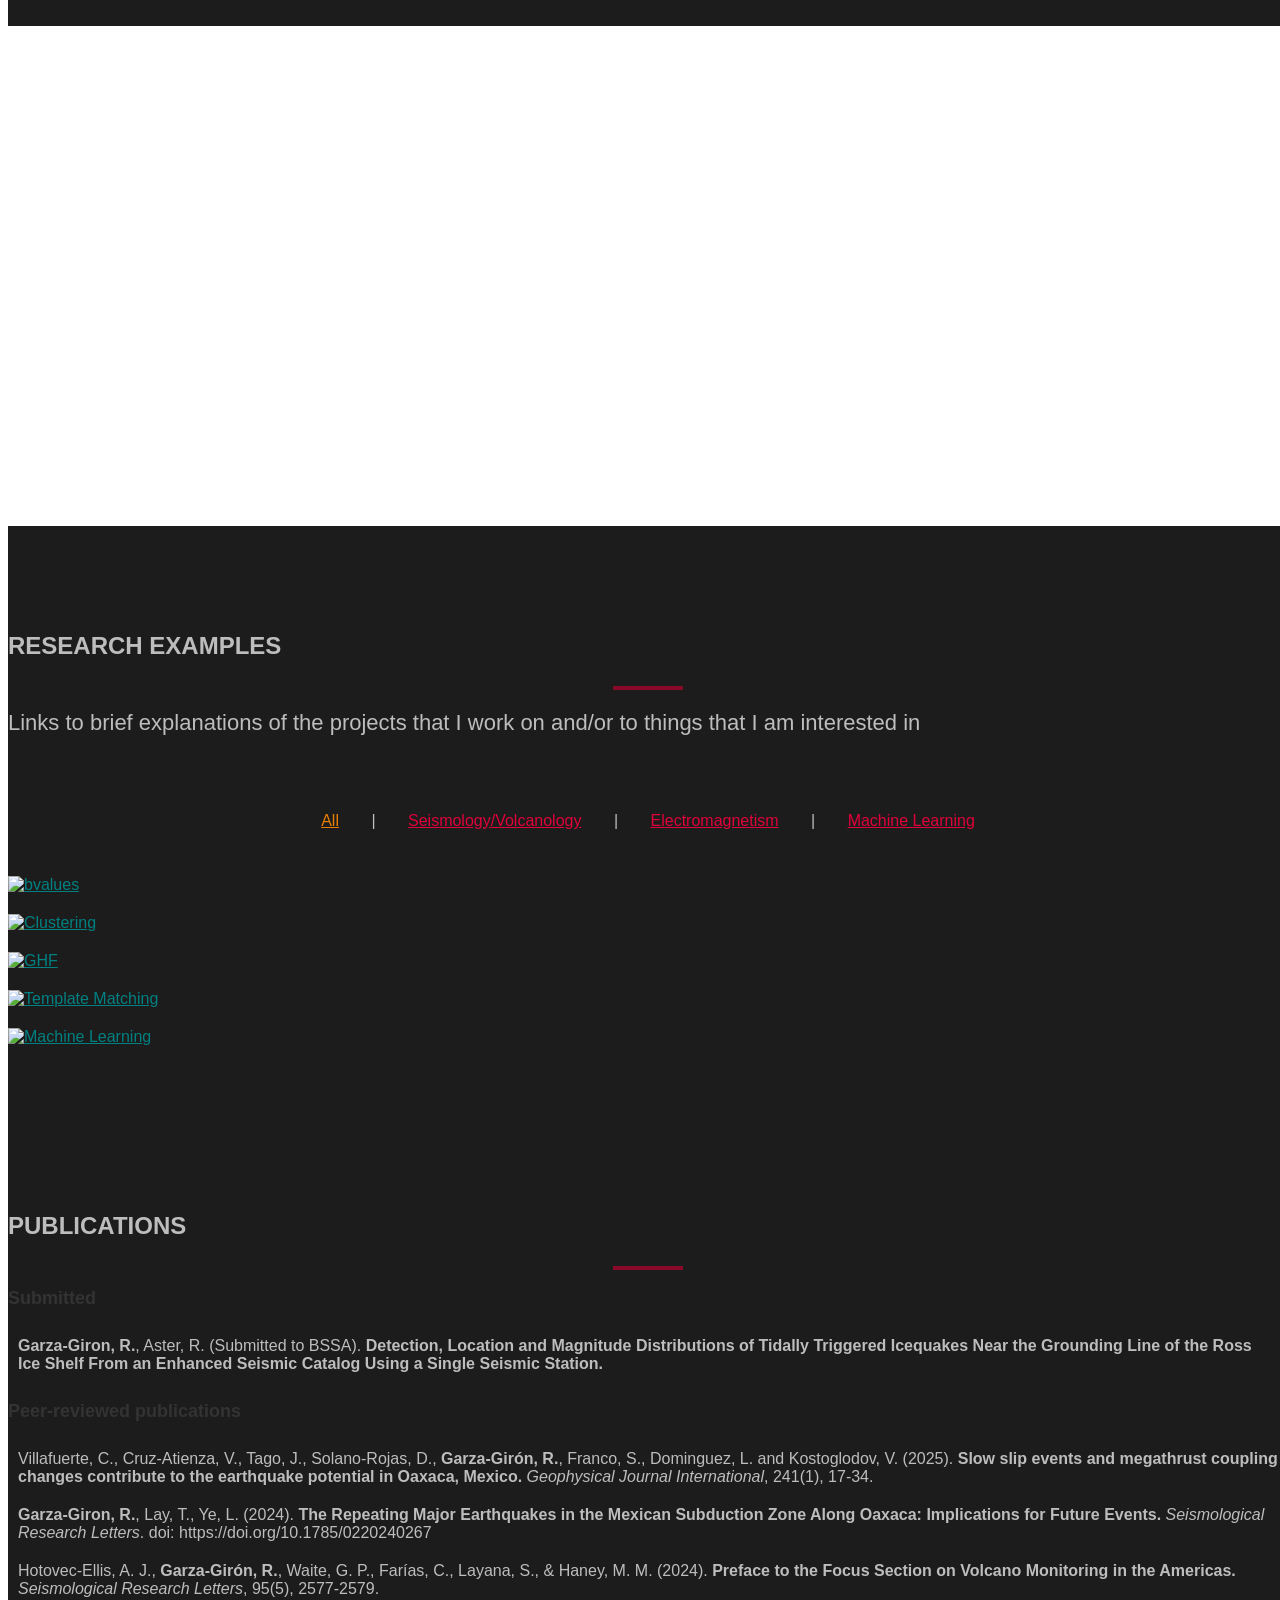
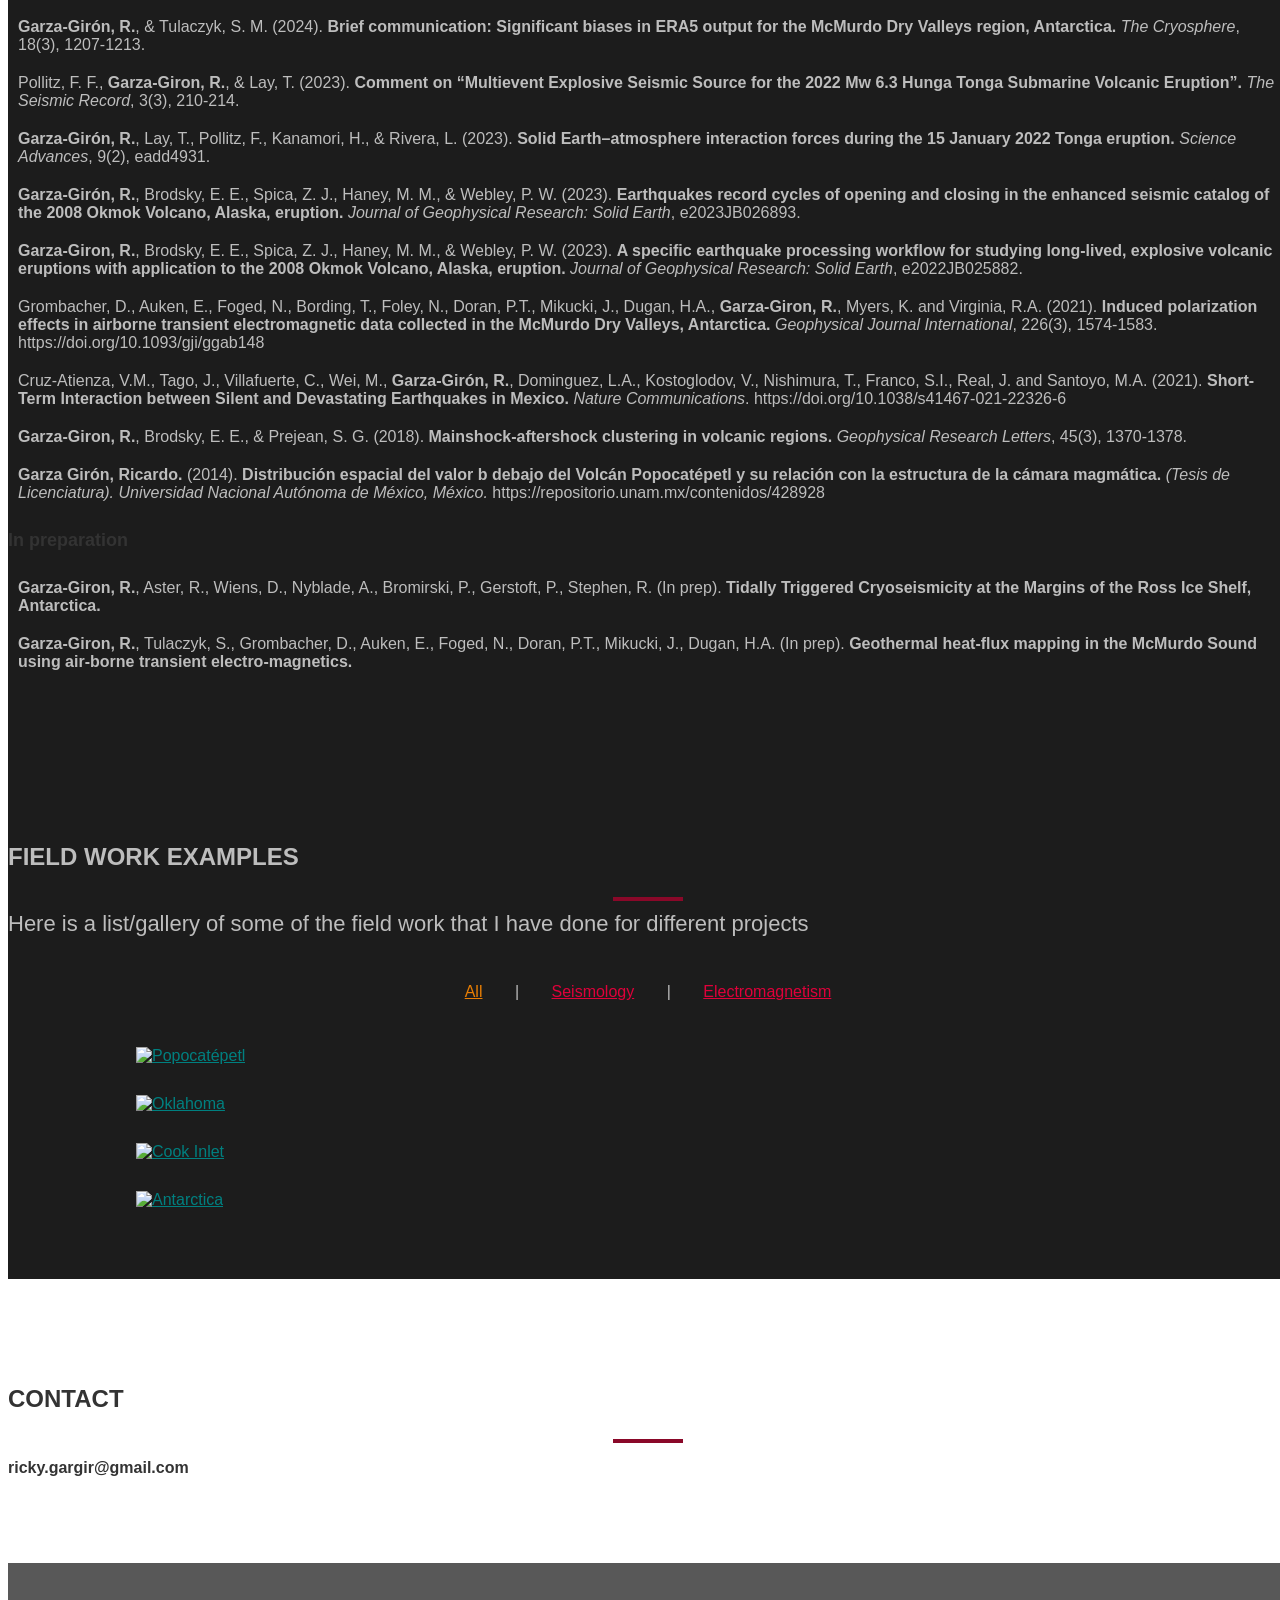
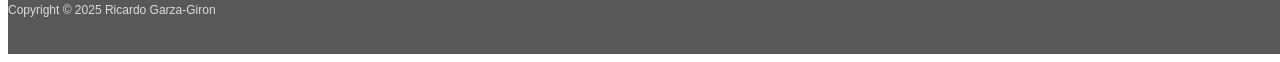
==== commit a659fc0e: "remove width % images" ====
--- a/index.html
+++ b/index.html
@@ -2,7 +2,7 @@
 <html lang="en">
 <head>
 <meta charset="utf-8">
-<meta name="viewport" content="width=device-width, initial-scale=1.2">
+<meta name="viewport" content="width=device-width, initial-scale=1">
 <title>Ricky Garza-Giron - Personal Website</title>
 <meta name="description" content="Ricky Garza-Giron - Personal Website">
 <meta name="author" content="Ricky Garza-Giron">
@@ -180,7 +180,7 @@
                   <div class="clearfix"></div>
 
                   </div>
-                <img src="source/research/bvalue_cover.png" class="img-responsive" alt="bvalues" style="width:150%;"> </a> </div>
+                <img src="source/research/bvalue_cover.png" class="img-responsive" alt="bvalues"> </a> </div>
           </div>
         </div>
         
@@ -193,7 +193,7 @@
                   <h4>Clustering of EQs in volcanoes</h4>
                   <small>Japan</small>
                   </div>
-                <img src="source/research/msas_cover.png" class="img-responsive" alt="Clustering" style="width:150%;"> </a>
+                <img src="source/research/msas_cover.png" class="img-responsive" alt="Clustering"> </a>
             </div>
           </div>
         </div>
@@ -208,7 +208,7 @@
                   <small>Antarctica</small>
                   <p></p>
                   </div>
-                <img src="source/research/GHF_cover.png" class="img-responsive" alt="GHF" style="width:95%;"> </a> </div>
+                <img src="source/research/GHF_cover.png" class="img-responsive" alt="GHF"> </a> </div>
           </div>
         </div>
         
@@ -221,7 +221,7 @@
                   <small>Okmok, Aleutian Islands</small>
                   <p></p>
                   </div>
-                <img src="source/research/Okmok_cover.png" class="img-responsive" alt="Template Matching" style="width:100%;"> </a> </div>
+                <img src="source/research/Okmok_cover.png" class="img-responsive" alt="Template Matching""> </a> </div>
           </div>
         </div>
         
@@ -234,7 +234,7 @@
                   <h4>My ML Laboratory</h4>
                   <p></p>
                   </div>
-                <img src="source/research/NN.png" class="img-responsive" alt="Machine Learning" style="width:80%;"> </a> </div>
+                <img src="source/research/NN.png" class="img-responsive" alt="Machine Learning"> </a> </div>
           </div>
         </div>
         
@@ -400,7 +400,7 @@
                   <small>2014</small>
                   <div class="clearfix"></div>
                   </div>
-                <img src="source/img/field_work/popo_cover" class="img-responsive" alt="Popocatépetl" style="width:95%;"> </a> </div>
+                <img src="source/img/field_work/popo_cover" class="img-responsive" alt="Popocatépetl"> </a> </div>
           </div>
         </div>
         
@@ -415,7 +415,7 @@
                   <p></p>
                   <small>2016</small>
                   </div>
-                <img src="source/img/Oklahoma/1" class="img-responsive" alt="Oklahoma" style="width:95%;"> </a>
+                <img src="source/img/Oklahoma/1" class="img-responsive" alt="Oklahoma"> </a>
             </div>
           </div>
         </div>
@@ -432,7 +432,7 @@
                   <p></p>
                   <small>2018</small>
                   </div>
-                <img src="source/img/Cook_Inlet/cov.jpg" class="img-responsive" alt="Cook Inlet" style="width: 95%;"> </a> </div>
+                <img src="source/img/Cook_Inlet/cov.jpg" class="img-responsive" alt="Cook Inlet"> </a> </div>
           </div>
         </div>   
         
@@ -447,7 +447,7 @@
                   <p></p>
                   <small>2018</small>
                   </div>
-                <img src="source/img/field_work/Antarctica_cover" class="img-responsive" alt="Antarctica" style="width:95%;"> </a> </div>
+                <img src="source/img/field_work/Antarctica_cover" class="img-responsive" alt="Antarctica"> </a> </div>
           </div>
         </div>
         
@@ -550,3 +550,4 @@
 
 
 
+
--- a/source/css/style.css
+++ b/source/css/style.css
@@ -0,0 +1,937 @@
+body, html {
+	font-family: 'Open Sans', sans-serif;
+	text-rendering: optimizeLegibility !important;
+	-webkit-font-smoothing: antialiased !important;
+	/*color: #616e7c;*/
+	width: 100% !important;
+	/*height: 100% !important;*/
+	/*touch-action: none;*/
+}
+h1 {
+	font-weight: 700;
+}
+h1 strong {
+	font-weight: 900;
+}
+h2 {
+	text-transform: uppercase;
+	line-height: 20px;
+	margin: 0;
+	color: #BDBDBD;
+}
+h3 {
+	font-size: 18px;
+	font-weight: 700;
+}
+h4 {
+	font-size: 25px;
+	font-weight: 700;
+    color=#FFFFFF;
+}
+h5 {
+	text-transform: uppercase;
+	font-weight: 700;
+	line-height: 20px;
+}
+p.intro {
+	font-size: 20px;
+	margin: 12px 0 0;
+	line-height: 24px;
+	font-family: 'Open Sans', sans-serif;
+}
+a {
+    font-family: 'Lato', sans-serif;
+	color: #008080;
+}
+
+.intro .intro-body .intro-text a {
+	font-family: 'Lato', sans-serif;
+	color: #FBF2EF;
+}
+
+a:hover, a:focus {
+	color: #DF01D7;
+    text-decoration: underline
+}
+ul, ol {
+	list-style: none;
+}
+.clearfix:after {
+	visibility: hidden;
+	display: block;
+	font-size: 0;
+	content: " ";
+	clear: both;
+	height: 0;
+}
+.clearfix {
+	display: inline-block;
+}
+* html .clearfix {
+	height: 1%;
+}
+.clearfix {
+	display: block;
+}
+ul, ol {
+	padding: 0;
+	webkit-padding: 0;
+	moz-padding: 0;
+}
+.copyrights{text-indent:-9999px;height:0;line-height:0;font-size:0;overflow:hidden;}
+/* Navigation */
+#nav {
+	z-index: 9999;
+}
+#nav.affix {
+	position: fixed;
+	top: 0;
+	width: 100%
+}
+.navbar-custom {
+	margin-bottom: 0;
+	background-color: #8A0829;
+	border-radius: 0px;
+	padding: 6px 0;
+}
+.navbar-custom .navbar-brand {
+	font-weight: 600;
+}
+.navbar-custom .navbar-brand:focus {
+	outline: 0;
+}
+.navbar-custom .navbar-brand .navbar-toggle {
+	padding: 4px 6px;
+	font-size: 16px;
+	color: #fff;
+}
+.navbar-custom .navbar-brand .navbar-toggle:focus, .navbar-custom .navbar-brand .navbar-toggle:active {
+	outline: 0;
+}
+.navbar-custom a {
+	color: #f4f5f6;
+}
+.navbar-custom .nav li a {
+	text-transform: uppercase;
+	letter-spacing: 1px;
+	-webkit-transition: background .3s ease-in-out;
+	-moz-transition: background .3s ease-in-out;
+	transition: background .3s ease-in-out;
+}
+.navbar-custom .nav li a:hover {
+	outline: 0;
+	color: #E87E04;
+	background-color: transparent;
+}
+.navbar-custom .nav li a:focus, .navbar-custom .nav li a:active {
+	outline: 0;
+	background-color: transparent;
+	color: #E87E04;
+}
+.navbar-custom .nav li.active {
+	outline: 0;
+}
+.navbar-custom .nav li.active a {
+	background-color: rgba(255,255,255,.3);
+}
+.navbar-custom .nav li.active a:hover {
+	color: #E87E04;
+}
+.btn-default {
+	color: #008080;
+	background-color: transparent;
+	border-color: transparent;
+	margin: 0 0px;
+	font-size: 20px;
+}
+.btn-default:hover, .btn-default:focus, .btn-default.focus, .btn-default:active, .btn-default.active {
+	color: #eee;
+	background-color: transparent;
+	border-color: transparent;
+}
+
+.btn-primary {
+	color: #76818d;
+	background-color: #000000;
+	border-color: #000000;
+}
+.btn-primary:hover, .btn-primary:focus, .btn-primary.focus, .btn-primary:active, .btn-primary.active {
+	color: #eee;
+	background-color: #000000;
+	border-color: #2c3e50;
+}
+.btn-primary i.fa {
+	margin-right: 10px;
+}
+
+/* Home */
+.intro {
+	display: table;
+	width: 100%;
+	height: auto;
+	padding: 100px 0;
+	text-align: center;
+	color: #fff;
+	background: url(../img/intro-bg.jpg) no-repeat center center;
+	background-color: #404040;
+	-webkit-background-size: cover;
+	-moz-background-size: cover;
+	background-size: cover;
+	-o-background-size: cover;
+}
+.intro .intro-body {
+	display: table-cell;
+	vertical-align: bottom;
+	color: #555;
+}
+.intro .intro-body .intro-text {
+	font-size: 18px;
+}
+.intro .intro-body .intro-text .btn-intro {
+	margin-top: 20px;
+}
+.intro .intro-body .intro-text .social {
+	margin-top: 40px;
+}
+.intro .intro-body .intro-text .social ul li {
+	display: inline-block;
+	margin: 0 20px;
+}
+.intro .intro-body .intro-text .social i.fa {
+	font-size: 25px;
+	padding: 4px 5px;
+	color: #f4f5f6;
+	transition: all 0.5s;
+}
+.intro .intro-body .intro-text .social i.fa:hover {
+	color: #E87E04;
+}
+.section-title.center {
+	padding: 30px 0;
+}
+.section-title h2, .section-title.center h2 {
+	font-weight: 700;
+	margin-bottom: 30px;
+}
+.section-title.center hr {
+	height: 4px;
+	width: 70px;
+	text-align: center;
+	position: relative;
+	background: #8A0829;
+	margin: 0 auto 10px auto;
+	border: 0;
+}
+/* About*/
+#about {
+	padding: 80px 0;
+	background: #ffffff; /* Old browsers */
+	background: -moz-linear-gradient(top, #ffffff 0%, #f4f5f6 49%, #ffffff 100%); /* FF3.6+ */
+	background: -webkit-gradient(linear, left top, left bottom, color-stop(0%, #ffffff), color-stop(49%, #f4f5f6), color-stop(100%, #ffffff)); /* Chrome,Safari4+ */
+	background: -webkit-linear-gradient(top, #ffffff 0%, #f4f5f6 49%, #ffffff 100%); /* Chrome10+,Safari5.1+ */
+	background: -o-linear-gradient(top, #ffffff 0%, #f4f5f6 49%, #ffffff 100%); /* Opera 11.10+ */
+	background: -ms-linear-gradient(top, #ffffff 0%, #f4f5f6 49%, #ffffff 100%); /* IE10+ */
+	background: linear-gradient(to bottom, #ffffff 0%, #f4f5f6 49%, #ffffff 100%); /* W3C */
+filter: progid:DXImageTransform.Microsoft.gradient( startColorstr='#ffffff', endColorstr='#ffffff', GradientType=0 ); /* IE6-9 */
+}
+#about {
+	padding: 80px 0 40px 0;
+	color: #333;
+	background: #1C1C1C;
+	background-size: cover;
+	background-attachment: fixed;
+}
+#about .about-text {
+	margin-left: 10px;
+}
+#about h2 {
+	text-transform: uppercase;
+	line-height: 60px;
+	margin: 0;
+	color: #BDBDBD;
+}
+#about H4 {
+	color: #333;
+}
+
+#about img {
+  display: block;
+	border-radius: 10%;
+	width: 450px;
+	height: 350px;
+	display: inline-block;
+
+}
+<!--#about p {
+	margin-top: 20px;
+	margin-bottom: 30px;
+	font-size: 18px;
+    color: #FFF5EE;
+}-->
+#about p {
+	margin-top: 20px;
+	margin-bottom: 30px;
+	font-size: 18px;
+    color: #BDBDBD;
+}
+
+
+
+#about a {
+    color: #DF7401;
+}
+#about b {
+    color: #000000;
+}
+
+
+
+
+
+/* Research */
+#research {
+	padding: 30px 0;
+	background: #ffffff; /* Old browsers */
+	background: -moz-linear-gradient(top, #ffffff 0%, #f4f5f6 50%, #ffffff 100%); /* FF3.6+ */
+	background: -webkit-gradient(linear, left top, left bottom, color-stop(0%, #ffffff), color-stop(50%, #f4f5f6), color-stop(100%, #ffffff)); /* Chrome,Safari4+ */
+	background: -webkit-linear-gradient(top, #ffffff 0%, #f4f5f6 50%, #ffffff 100%); /* Chrome10+,Safari5.1+ */
+	background: -o-linear-gradient(top, #ffffff 0%, #f4f5f6 50%, #ffffff 100%); /* Opera 11.10+ */
+	background: -ms-linear-gradient(top, #ffffff 0%, #f4f5f6 50%, #ffffff 100%); /* IE10+ */
+	background: linear-gradient(to bottom, #ffffff 0%, #f4f5f6 50%, #ffffff 100%); /* W3C */
+filter: progid:DXImageTransform.Microsoft.gradient( startColorstr='#ffffff', endColorstr='#ffffff', GradientType=0 ); /* IE6-9 */
+}
+
+#research {
+	padding: 80px 0 40px 0;
+	color: #333;
+	background: #1C1C1C;
+	background-size: cover;
+	background-attachment: fixed;
+}
+
+
+#research .showlist{
+	list-style: disc;
+}
+
+#research .showlist{
+	list-style: disc;
+}
+
+.timeline {
+	position: relative;
+	padding: 0;
+	list-style: none;
+}
+.timeline:before {
+	content: "";
+	position: absolute;
+	top: 0;
+	bottom: 0;
+	left: 40px;
+	width: 2px;
+	margin-left: -1.5px;
+	background-color: #eee;
+}
+.timeline>li {
+	position: relative;
+	margin-bottom: 50px;
+	min-height: 50px;
+}
+.timeline>li:before, .timeline>li:after {
+	content: " ";
+	display: table;
+}
+.timeline>li:after {
+	clear: both;
+}
+.timeline>li .timeline-panel {
+	float: right;
+	position: relative;
+	width: 100%;
+	padding: 0 20px 0 100px;
+	text-align: left;
+}
+.timeline>li .timeline-panel:before {
+	right: auto;
+	left: -15px;
+	border-right-width: 15px;
+	border-left-width: 0;
+}
+.timeline>li .timeline-panel:after {
+	right: auto;
+	left: -14px;
+	border-right-width: 14px;
+	border-left-width: 0;
+}
+.timeline>li .timeline-image {
+	z-index: 100;
+	position: absolute;
+	left: 0;
+	width: 70px;
+	height: 70px;
+	margin-left: 0;
+	border: 1px solid #eee;
+	border-radius: 100%;
+	text-align: center;
+	background: #fff;
+}
+.timeline>li .timeline-image h4 {
+	margin-top: 15px;
+	font-size: 12px;
+	text-transform: uppercase;
+}
+.timeline>li.timeline-inverted>.timeline-panel {
+	float: right;
+	padding: 0 20px 0 100px;
+	text-align: left;
+}
+.timeline>li.timeline-inverted>.timeline-panel:before {
+	right: auto;
+	left: -15px;
+	border-right-width: 15px;
+	border-left-width: 0;
+}
+.timeline>li.timeline-inverted>.timeline-panel:after {
+	right: auto;
+	left: -14px;
+	border-right-width: 14px;
+	border-left-width: 0;
+}
+.timeline>li:last-child {
+	margin-bottom: 40px;
+}
+.timeline .timeline-heading h4 {
+	margin-top: 0;
+	/*text-transform: uppercase;*/
+}
+.timeline .timeline-heading h2 {
+	margin-top: 30px;
+}
+.timeline .timeline-heading h4.subheading {
+	text-transform: none;
+	color: #E87E04;
+}
+.timeline .timeline-body>p, .timeline .timeline-body>ul {
+	margin-bottom: 0;
+}
+
+
+#research p {
+	margin-top: 20px;
+	margin-bottom: 30px;
+	font-size: 22px;
+    color: #BDBDBD;
+}
+
+
+#research h4 {
+    text-align: center;
+	font-size: 18px;
+	font-weight: 700;
+}
+
+#research h3 {
+    text-align: center;
+	font-size: 18px;
+	font-weight: 700;
+}
+
+
+
+.research-items {
+    width: 120%;
+    position: relative;
+    margin: 0px auto;
+}
+.research-item {
+	margin-bottom: 20px;
+	-webkit-transition: all 0.5s ease-out;
+	-moz-transition: all 0.5s ease-out;
+	-ms-transition: all 0.5s ease-out;
+	-o-transition: all 0.5s ease-out;
+	transition: all 0.5s ease-out;
+}
+.research-item:hover {
+	margin-bottom: 30px;
+	-webkit-transform: scale(1.1);
+	-moz-transform: scale(1.1);
+	-ms-transform: scale(1.1);
+	-o-transform: scale(1.1);
+	transform: scale(1.1);
+}
+.research-item .hover-bg {
+	/*height: 260px;*/
+	overflow: hidden;
+	position: relative;
+}
+
+
+/* publications */
+#publications {
+	padding: 80px 0;
+	background: #ffffff; /* Old browsers */
+	background: -moz-linear-gradient(top, #ffffff 0%, #f4f5f6 49%, #ffffff 100%); /* FF3.6+ */
+	background: -webkit-gradient(linear, left top, left bottom, color-stop(0%, #ffffff), color-stop(49%, #f4f5f6), color-stop(100%, #ffffff)); /* Chrome,Safari4+ */
+	background: -webkit-linear-gradient(top, #ffffff 0%, #f4f5f6 49%, #ffffff 100%); /* Chrome10+,Safari5.1+ */
+	background: -o-linear-gradient(top, #ffffff 0%, #f4f5f6 49%, #ffffff 100%); /* Opera 11.10+ */
+	background: -ms-linear-gradient(top, #ffffff 0%, #f4f5f6 49%, #ffffff 100%); /* IE10+ */
+	background: linear-gradient(to bottom, #ffffff 0%, #f4f5f6 49%, #ffffff 100%); /* W3C */
+filter: progid:DXImageTransform.Microsoft.gradient( startColorstr='#ffffff', endColorstr='#ffffff', GradientType=0 ); /* IE6-9 */
+}
+
+#publications {
+	padding: 80px 0 40px 0;
+	color: #333;
+	background: #1C1C1C;
+	background-size: cover;
+	background-attachment: fixed;
+}
+
+ul li {
+	display: inline-block;
+	color: #BDBDBD;
+}
+
+
+/* field */
+#field {
+	padding: 80px 0;
+	background: #ffffff; /* Old browsers */
+	background: -moz-linear-gradient(top, #ffffff 0%, #f4f5f6 49%, #ffffff 100%); /* FF3.6+ */
+	background: -webkit-gradient(linear, left top, left bottom, color-stop(0%, #ffffff), color-stop(49%, #f4f5f6), color-stop(100%, #ffffff)); /* Chrome,Safari4+ */
+	background: -webkit-linear-gradient(top, #ffffff 0%, #f4f5f6 49%, #ffffff 100%); /* Chrome10+,Safari5.1+ */
+	background: -o-linear-gradient(top, #ffffff 0%, #f4f5f6 49%, #ffffff 100%); /* Opera 11.10+ */
+	background: -ms-linear-gradient(top, #ffffff 0%, #f4f5f6 49%, #ffffff 100%); /* IE10+ */
+	background: linear-gradient(to bottom, #ffffff 0%, #f4f5f6 49%, #ffffff 100%); /* W3C */
+filter: progid:DXImageTransform.Microsoft.gradient( startColorstr='#ffffff', endColorstr='#ffffff', GradientType=0 ); /* IE6-9 */
+}
+
+#field {
+	padding: 80px 0 40px 0;
+	color: #333;
+	background: #1C1C1C;
+	background-size: cover;
+	background-attachment: fixed;
+}
+
+
+.categories {
+	padding-bottom: 30px;
+	text-align: center;
+}
+ul.cat li {
+	display: inline-block;
+}
+ol.type li {
+	display: inline-block;
+	margin-left: 20px;
+}
+ol.type li:after {
+	content: ' | ';
+	margin-left: 20px;
+}
+ol.type li:last-child:after {
+	content: '';
+}
+ol.type li a {
+	color: #DF013A;
+	padding: 2px 8px;
+}
+ol.type li a.active {
+	color: #E87E04;
+	padding: 2px 8px;
+}
+ol.type li a:hover {
+	color: #E87E04;
+}
+.isotope-item {
+	z-index: 2
+}
+.isotope-hidden.isotope-item {
+	z-index: 1
+}
+.isotope, .isotope .isotope-item {
+	/* change duration value to whatever you like */
+	-webkit-transition-duration: 0.8s;
+	-moz-transition-duration: 0.8s;
+	transition-duration: 0.8s;
+}
+.isotope-item {
+	margin-right: -1px;
+	-webkit-backface-visibility: hidden;
+	backface-visibility: hidden;
+}
+.isotope {
+	-webkit-backface-visibility: hidden;
+	backface-visibility: hidden;
+	-webkit-transition-property: height, width;
+	-moz-transition-property: height, width;
+	transition-property: height, width;
+}
+.isotope .isotope-item {
+	-webkit-backface-visibility: hidden;
+	backface-visibility: hidden;
+	-webkit-transition-property: -webkit-transform, opacity;
+	-moz-transition-property: -moz-transform, opacity;
+	transition-property: transform, opacity;
+}
+.field-items {
+    width: 80%;
+    position: relative;
+    margin: 0px auto;
+}
+.field-item {
+	margin-bottom: 30px;
+	-webkit-transition: all 0.5s ease-out;
+	-moz-transition: all 0.5s ease-out;
+	-ms-transition: all 0.5s ease-out;
+	-o-transition: all 0.5s ease-out;
+	transition: all 0.5s ease-out;
+}
+.field-item:hover {
+	margin-bottom: 30px;
+	-webkit-transform: scale(1.1);
+	-moz-transform: scale(1.1);
+	-ms-transform: scale(1.1);
+	-o-transform: scale(1.1);
+	transform: scale(1.1);
+}
+.field-item .hover-bg {
+	/*height: 260px;*/
+	overflow: hidden;
+	position: relative;
+}
+.hover-bg .hover-text {
+	position: absolute;
+	text-align: center;
+	margin: 0 auto;
+	color: #ffffff;
+	background: rgba(0, 0, 0, 0.5);
+	padding: 25% 0;
+	/*height: 100%;*/
+	width: 100%;
+	opacity: 0;
+	transition: all 0.5s;
+}
+.hover-bg .hover-text>h4 {
+    font-size: 14px;
+	opacity: 0;
+	-webkit-transform: translateY(100%);
+	transform: translateY(100%);
+	transition: all 0.3s;
+}
+.hover-bg:hover .hover-text>h4 {
+    font-size: 14px;
+	opacity: 1;
+	-webkit-backface-visibility: hidden;
+	-webkit-transform: translateY(0);
+	transform: translateY(0);
+}
+.hover-bg .hover-text>i {
+	opacity: 0;
+	-webkit-transform: translateY(0);
+	transform: translateY(0);
+	transition: all 0.3s;
+}
+.hover-bg:hover .hover-text>i {
+	opacity: 1;
+	-webkit-backface-visibility: hidden;
+	-webkit-transform: translateY(100%);
+	transform: translateY(100%);
+}
+.hover-bg:hover .hover-text {
+	opacity: 1;
+}
+#field i.fa {
+	font-size: 20px;
+	padding: 5px;
+	color: #E87E04;
+}
+
+#field p1 {
+	margin-top: 20px;
+	margin-bottom: 30px;
+	font-size: 22px;
+    color: #BDBDBD;
+}
+
+
+/* Contact */
+#contact {
+	padding: 80px 0 40px 0;
+	color: #333;
+	background: url(../img/contact-bg.JPG);
+	background-size: cover;
+	background-attachment: fixed;
+}
+#contact h2 {
+	color: #333;
+}
+#contact h3 {
+	font-size: 20px;
+	font-weight: 400;
+}
+
+#contact form {
+	padding: 30px 0;
+}
+#contact i.fa {
+	margin-bottom: 10px;
+}
+
+#contact .text-danger {
+	color: #E87E04;
+	text-align: left;
+}
+label {
+	font-size: 12px;
+	font-weight: 400;
+	font-family: 'Open Sans', sans-serif;
+	float: left;
+}
+#contact .form-control {
+	display: block;
+	width: 100%;
+	padding: 6px 12px;
+	font-size: 14px;
+	line-height: 1.42857143;
+	color: #2c3e50;
+	background-color: rgba(255,255,255,0.8);
+	background-image: none;
+	border: 0;
+	border-radius: 2px;
+	-webkit-box-shadow: none;
+	box-shadow: none;
+	-webkit-transition: none;
+	-o-transition: none;
+	transition: none;
+}
+#contact .form-control:focus {
+	border-color: inherit;
+	outline: 0;
+	-webkit-box-shadow: transparent;
+	box-shadow: transparent;
+}
+.form-control::-webkit-input-placeholder {
+color: #2c3e50;
+}
+.form-control:-moz-placeholder {
+color: #2c3e50;
+}
+.form-control::-moz-placeholder {
+color: #2c3e50;
+}
+.form-control:-ms-input-placeholder {
+color: #2c3e50;
+}
+#contact .social {
+	margin-top: 40px;
+}
+#contact .social ul li {
+	display: inline-block;
+	margin: 0 20px;
+}
+#contact .social i.fa {
+	font-size: 30px;
+	padding: 4px 5px;
+	color: #483C32;
+	transition: all 0.5s;
+}
+#contact .social i.fa:hover {
+	color: #E87E04;
+}
+
+#contact .social i.wi {
+	font-size: 30px;
+	padding: 4px 5px;
+	color: #800517;
+	transition: all 0.5s;
+}
+
+#contact .btn {
+	background-color: transparent;
+	border: 1px solid #f4f5f6;
+	border-radius: 4px;
+	padding: 10px 20px;
+	color: #f4f5f6;
+	margin-top: 15px;
+}
+#contact .btn:hover, #contact .btn:focus {
+	border: 1px solid #E87E04;
+	color: #E87E04;
+}
+.btn:active, .btn.active {
+	background-image: none;
+	outline: 0;
+	-webkit-box-shadow: none;
+	box-shadow: none;
+}
+a:focus, .btn:focus, .btn:active:focus, .btn.active:focus, .btn.focus, .btn:active.focus, .btn.active.focus {
+	outline: none;
+	outline-offset: none;
+}
+/* Footer Section*/
+#footer {
+	background: #585858;
+	color: #ddd;
+	padding: 30px 0 25px 0;
+}
+#footer .fnav {
+	vertical-align: middle;
+}
+#footer p {
+	font-size: 12px;
+	margin-top: 10px;
+}
+
+/* Separator */
+#separator {
+  padding: 300px 0 200px 0;
+  color: #333;
+  background: url(../img/Antarctica/separator.jpeg);
+  background-size: cover;
+  background-position: center;
+  background-repeat: no-repeat;
+  background-attachment: fixed;
+}
+
+
+/* Separator 
+#separator {
+	padding: 300px 0 200px 0;
+	color: #333;
+	background: url(../img/Antarctica/separator.jpeg);
+	background-size: 100% 100%;
+	background-attachment: fixed;
+}
+*/
+/* Media Queries */
+@media(min-width:768px) {
+.intro {
+	/*height: 100%;*/
+	padding: 0;
+	text-align: left;
+}
+.intro .intro-body h1 {
+	font-family: 'Lato', sans-serif;
+	font-size: 50px;
+	font-weight: 600;
+	letter-spacing: -2px;
+	color: #FFF5EE;
+}
+.intro .intro-body .intro-text {
+	float: center;
+	text-align: center;
+	max-width: 90%;
+}
+.intro .intro-body .intro-text p {
+	font-family: 'Lato', sans-serif;
+	font-size: 20px;
+	margin-bottom: 0px;
+	color: #FFF5EE;
+	margin-top: 3px;
+    font-weight: bold
+}
+
+
+
+section {
+	padding: 120px 0;
+}
+header .intro-text {
+	padding-top: 120px;
+	padding-bottom: 120px;
+}
+#field p{
+    font-size: 16px;
+    color: black;
+}
+#field .field-item {
+	margin: 0 0 30px;
+}
+.timeline:before {
+	left: 50%;
+}
+.timeline>li {
+	margin-bottom: 20px;
+	min-height: 70px;
+}
+.timeline>li .timeline-panel {
+	float: left;
+	width: 41%;
+	padding: 0 20px 20px 30px;
+	text-align: right;
+}
+.timeline>li .timeline-image {
+	left: 50%;
+	width: 100px;
+	height: 100px;
+	margin-left: -50px;
+}
+.timeline>li .timeline-image h4 {
+	margin-top: 16px;
+	line-height: 18px;
+	font-weight: 400;
+}
+.timeline>li.timeline-inverted>.timeline-panel {
+	float: right;
+	padding: 0 30px 20px 20px;
+	text-align: left;
+}
+}
+
+@media(min-width:992px) {
+#here-me h1 {
+	margin: 10px 0 0px;
+}
+.timeline>li {
+	min-height: 150px;
+}
+.timeline>li .timeline-panel {
+	padding: 0 20px 20px;
+}
+.timeline>li .timeline-right {
+	margin-left: 60%;
+	text-align: left;
+}
+.timeline>li .timeline-image {
+	width: 100px;
+	height: 100px;
+	margin-left: -50px;
+}
+.timeline>li .timeline-image h4 {
+	margin-top: 20px;
+	font-size: 14px;
+	line-height: 20px;
+}
+.timeline>li.timeline-inverted>.timeline-panel {
+	padding: 0 20px 20px;
+}
+}
+
+@media(min-width:1200px) {
+.timeline>li {
+	min-height: 70px;
+}
+.timeline>li .timeline-panel {
+	padding: 10px 20px 20px 10px;
+}
+.timeline>li .timeline-right {
+	margin-left: 60%;
+	text-align: left;
+}
+.timeline>li .timeline-image {
+	width: 100px;
+	height: 100px;
+	margin-left: -50px;
+}
+.timeline>li .timeline-image h4 {
+	margin-top: 20px;
+	font-weight: bold;
+}
+.timeline>li.timeline-inverted>.timeline-panel {
+	padding: 10px 100px 20px 20px;
+}
+}
+
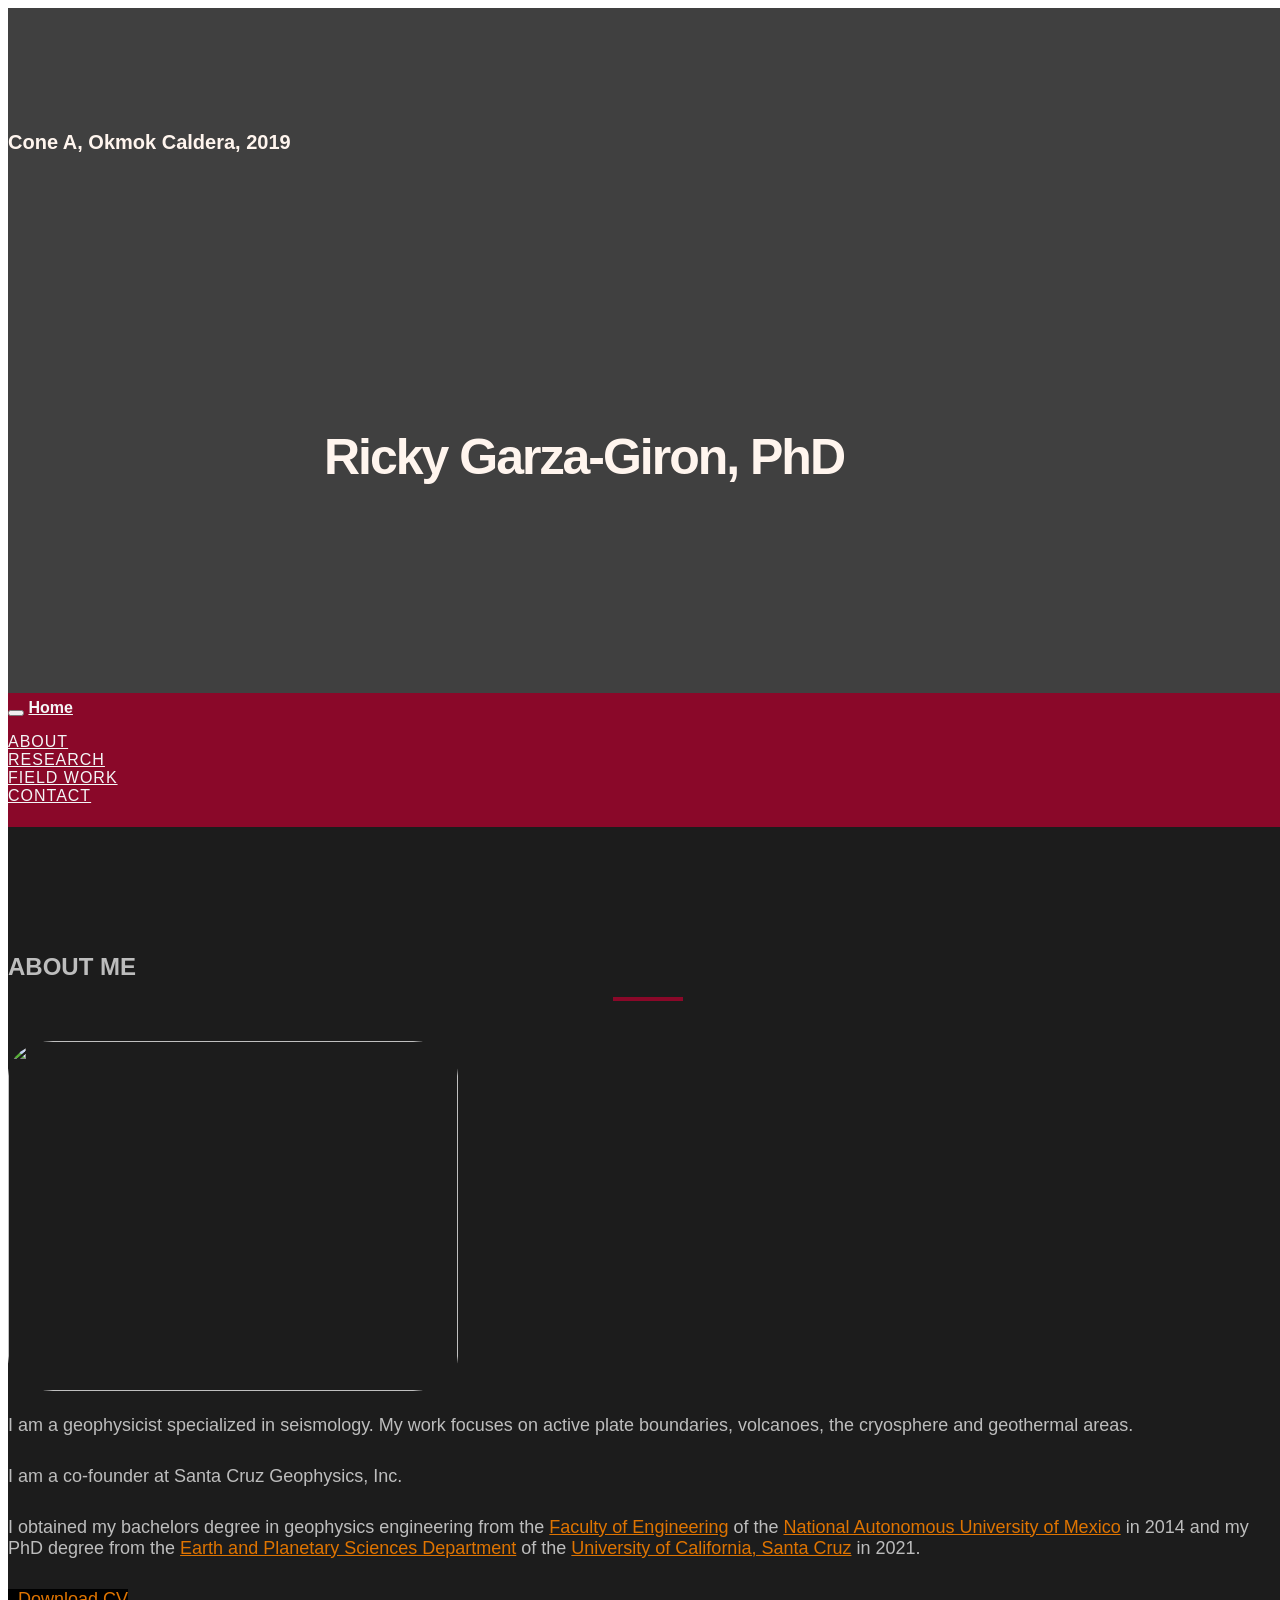
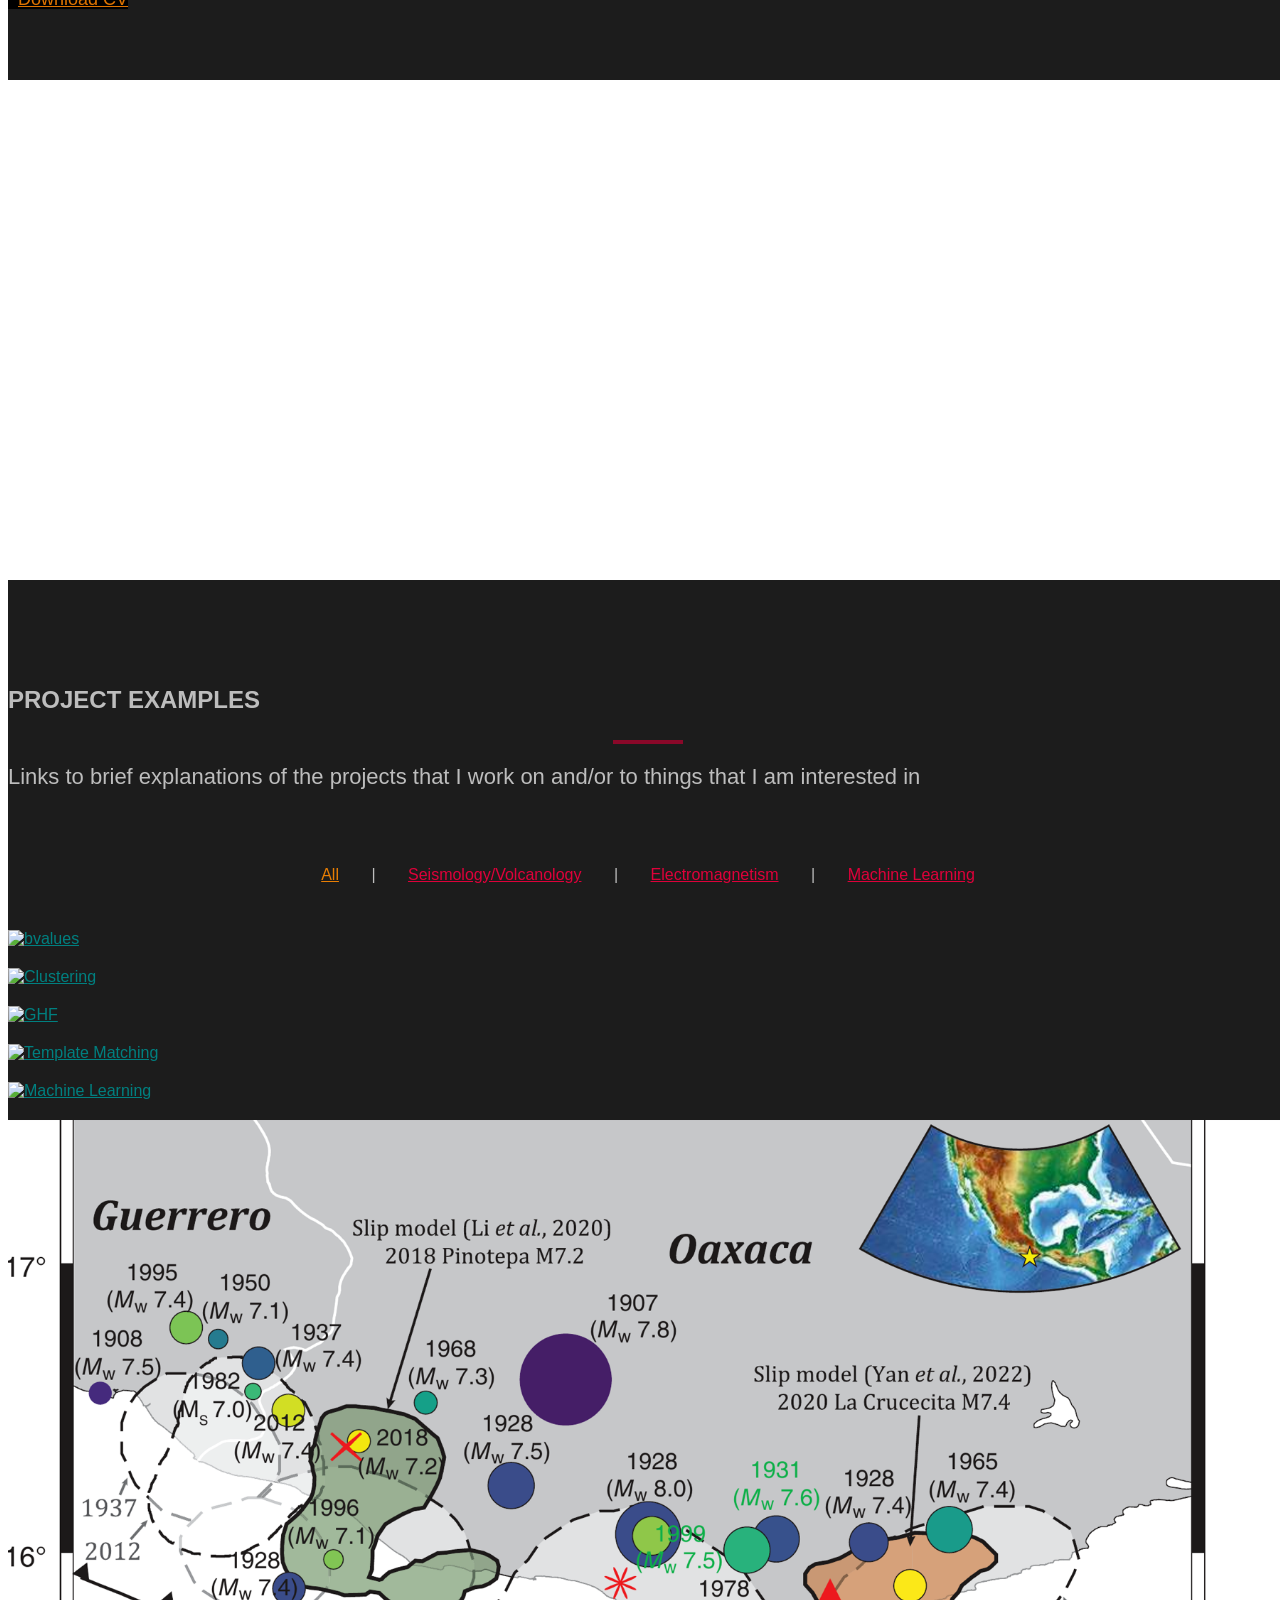
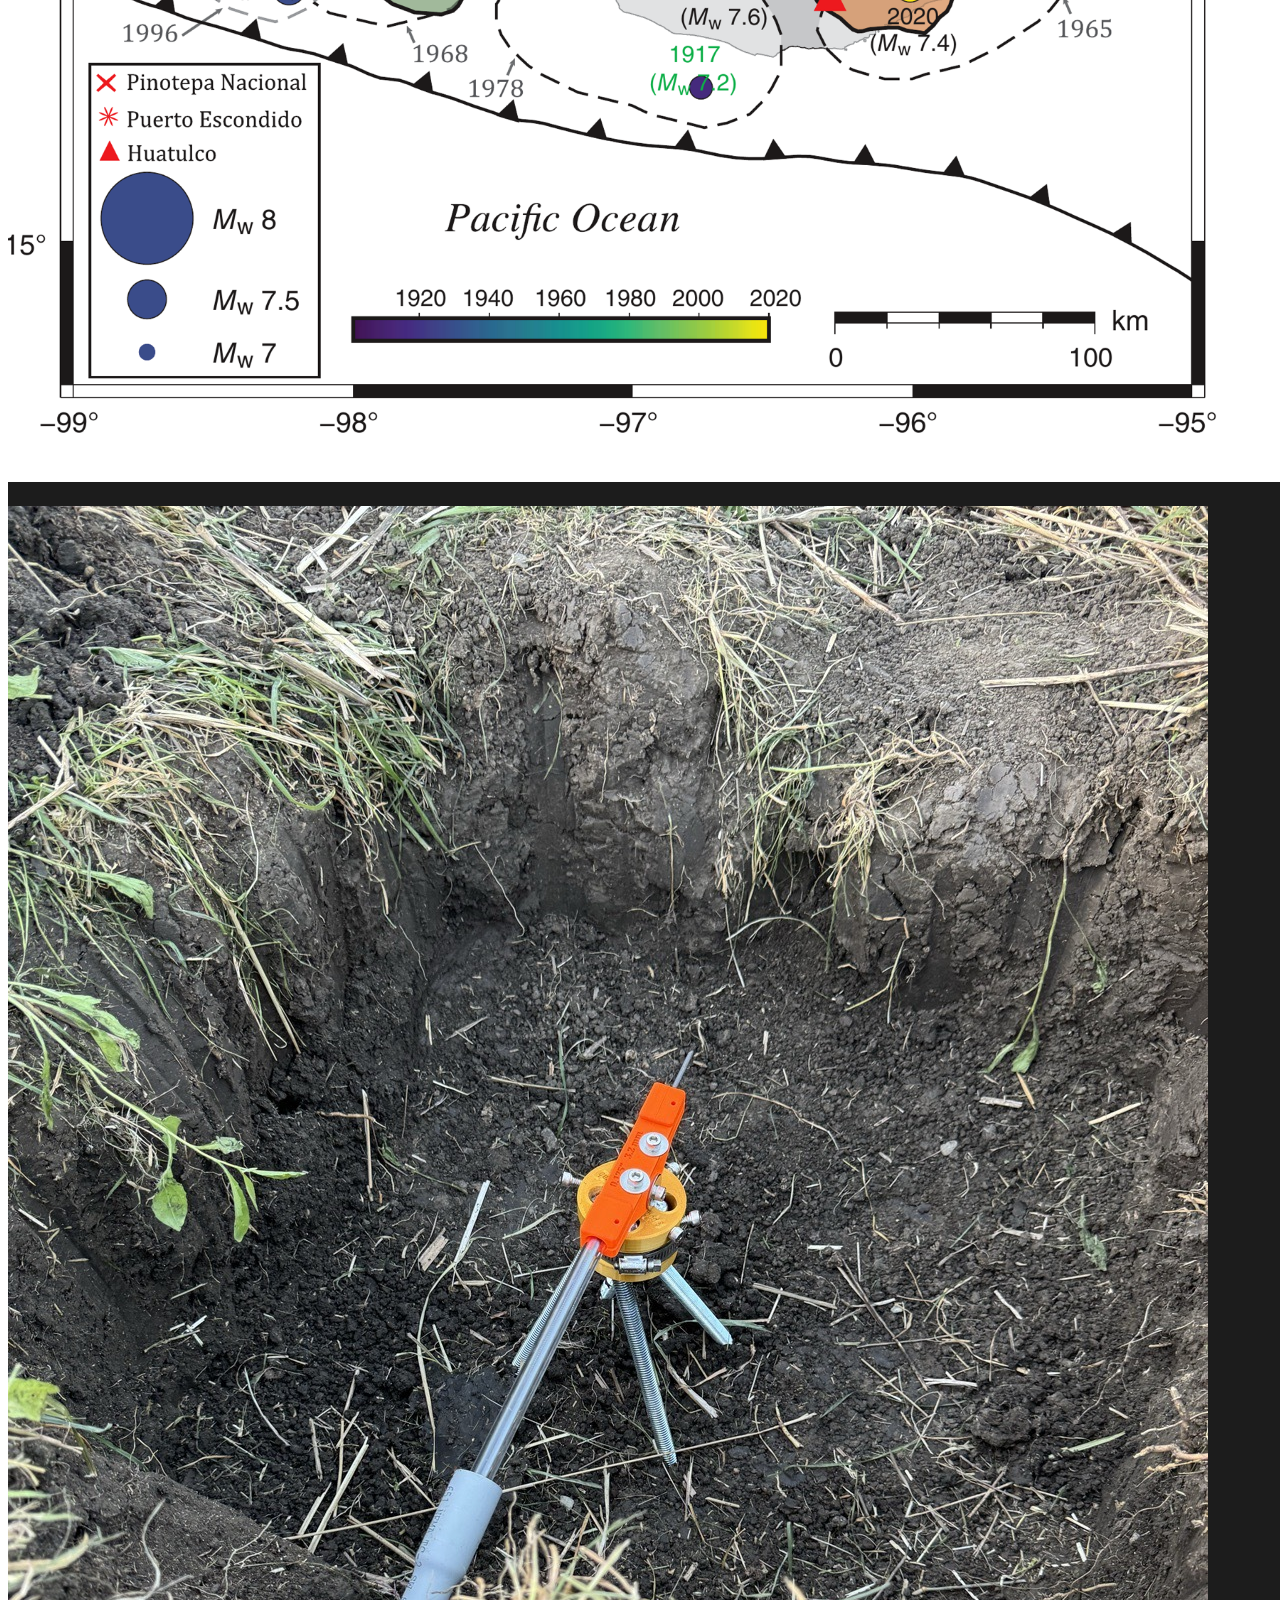
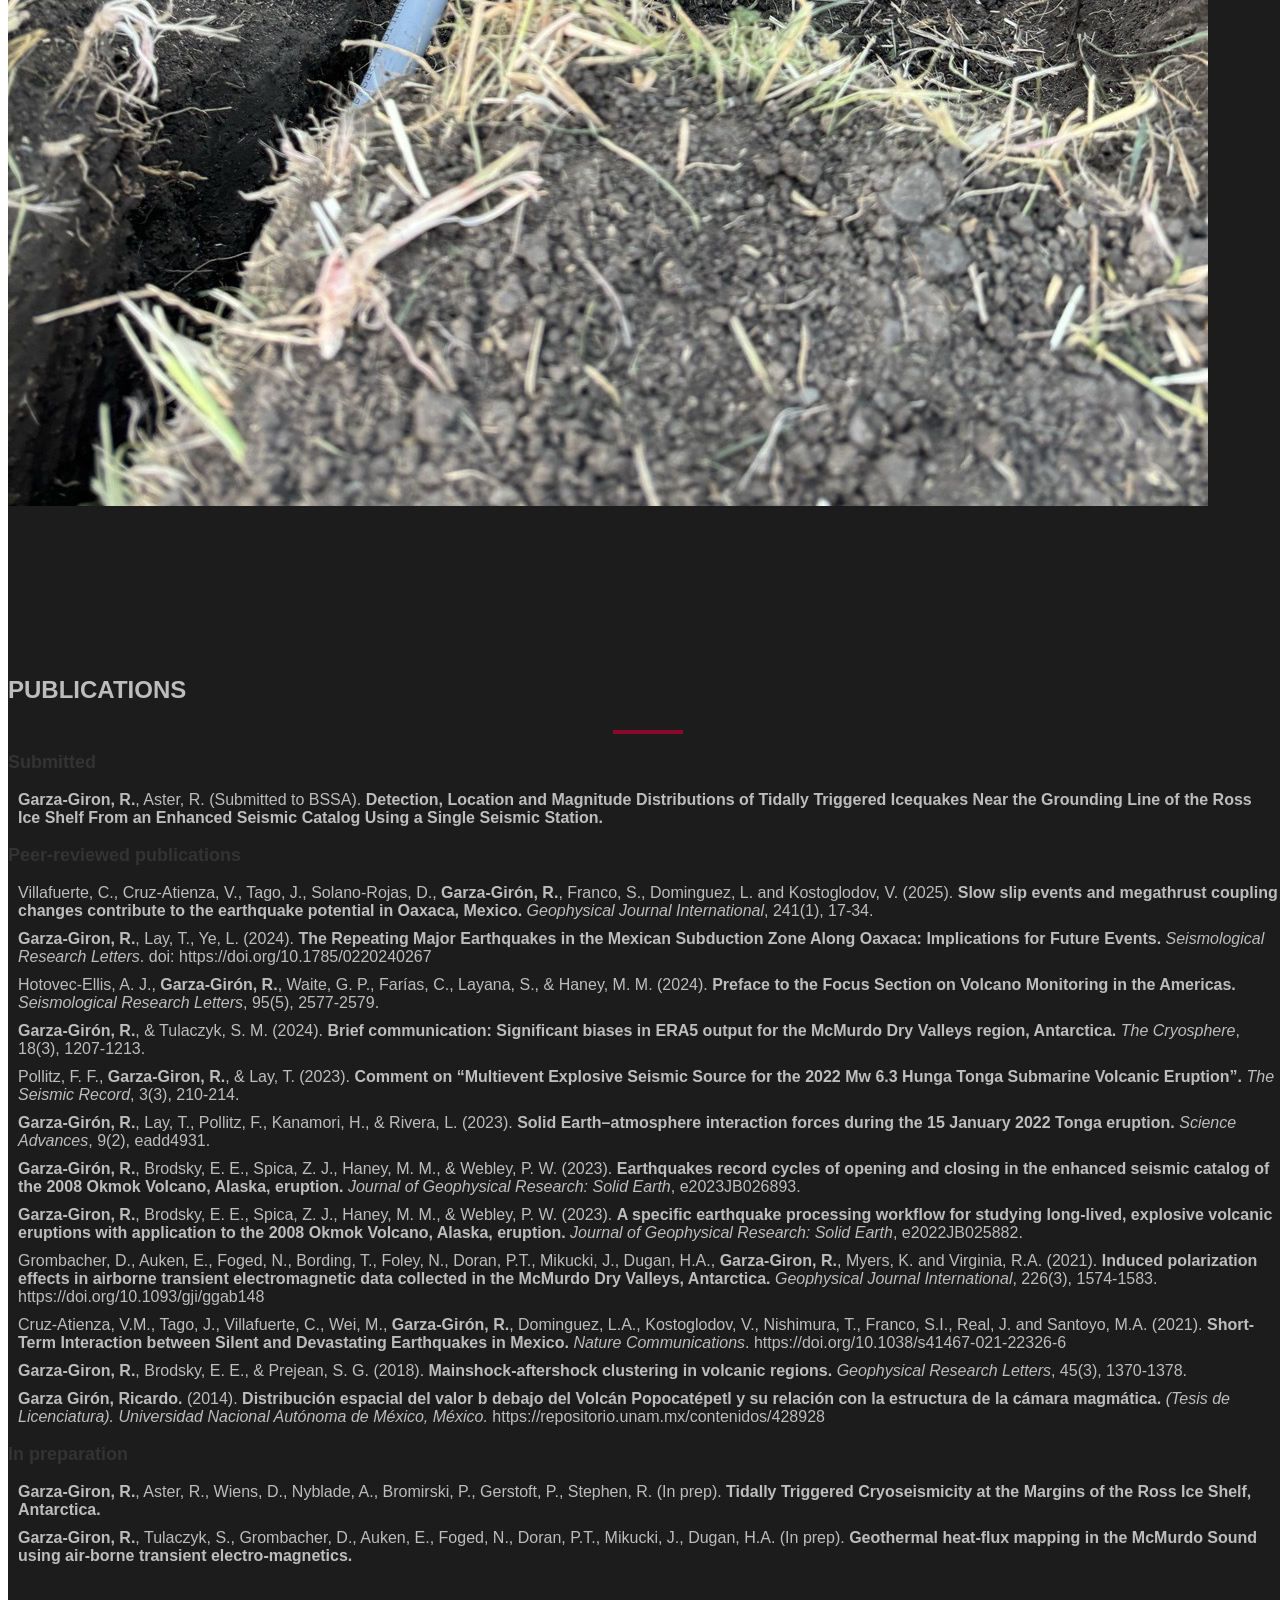
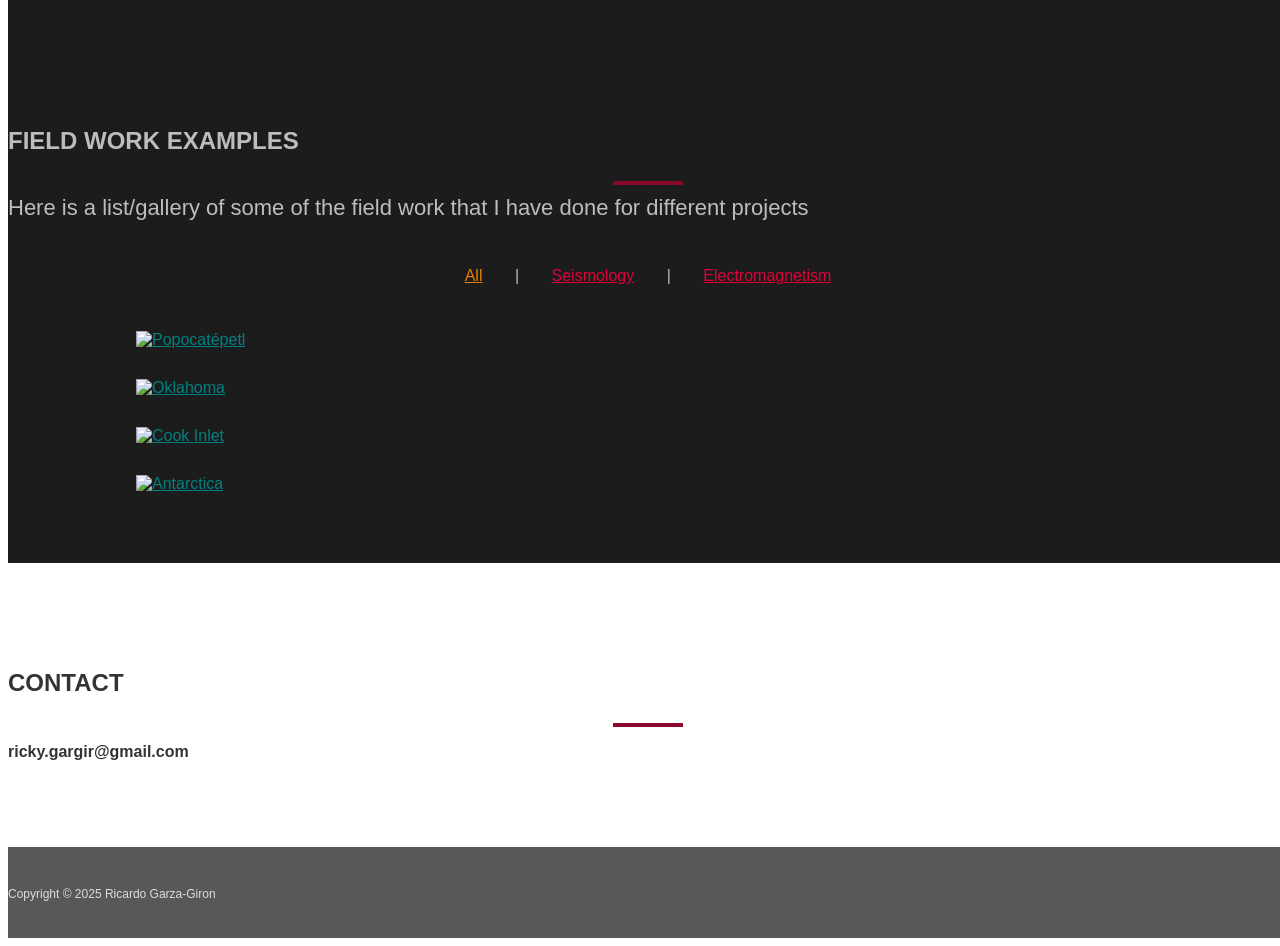
==== commit ff0ed6c2: "Add project examples for Oaxaca repeaters paper and creepmeters Rename RESEARCH EXAMPLES to PROJECT " ====
--- a/index.html
+++ b/index.html
@@ -110,7 +110,7 @@
           I am also very curious about what is underneath the ice and permafrost of Antarctica and how those hidden geological features may affect the cryosphere.
           </p>-->
            <p>I am a geophysicist specialized in seismology. My work focuses on active plate boundaries, volcanoes, the cryosphere and geothermal areas.</p>
-           <p>I am a co-founder at Santa Cruz Geophysics, Inc. and also I am currently working as a postdoc scholar at Colorado State University.</p>
+           <p>I am a co-founder at Santa Cruz Geophysics, Inc.</p>
            <p>
           </p>
           <p>
@@ -146,7 +146,7 @@
 <div id="research">
   <div class="container">
     <div class="section-title text-center center">
-      <h2>RESEARCH EXAMPLES</h2>
+      <h2>PROJECT EXAMPLES</h2>
       <hr>
       <div class="clearfix"></div>
       <p>Links to brief explanations of the projects that I work on and/or to things that I am interested in</p>
@@ -237,8 +237,36 @@
                 <img src="source/research/NN.png" class="img-responsive" alt="Machine Learning"> </a> </div>
           </div>
         </div>
-        
-        
+
+
+        <div class="col-sm-6 col-md-3 col-lg-3 seis">
+          <div class="research-item">
+            <div class="hover-bg">
+              <a href="OaxacaRepeaters.html">
+                <div class="hover-text">
+                  <h4>Repeating major earthquakes on the megathrust</h4>
+                  <small>Oaxaca, Mexico</small>
+                  <p></p>
+                  </div>
+                <img src="source/research/oaxaca_repeaters_cover.png" class="img-responsive" alt="Oaxaca repeating earthquakes"> </a> </div>
+          </div>
+        </div>
+
+
+        <div class="col-sm-6 col-md-3 col-lg-3 seis">
+          <div class="research-item">
+            <div class="hover-bg">
+              <a href="CREEPMETERS.html">
+                <div class="hover-text">
+                  <h4>Creepmeters</h4>
+                  <small>San Andreas &amp; Calaveras faults</small>
+                  <p></p>
+                  </div>
+                <img src="source/research/creepmeters/7.jpg" class="img-responsive" alt="Creepmeters"> </a> </div>
+          </div>
+        </div>
+
+
       </div>
     </div>
   </div>
--- a/source/css/style.css
+++ b/source/css/style.css
@@ -1,5 +1,5 @@
 body, html {
-	font-family: 'Open Sans', sans-serif;
+	font-family: 'Inter', sans-serif;
 	text-rendering: optimizeLegibility !important;
 	-webkit-font-smoothing: antialiased !important;
 	/*color: #616e7c;*/
@@ -10,9 +10,12 @@
 h1 {
 	font-weight: 700;
 }
-h1 strong {
-	font-weight: 900;
-}
+
+h1 {
+  font-family: "Space Grotesk", sans-serif;
+  font-weight: 700;
+}
+
 h2 {
 	text-transform: uppercase;
 	line-height: 20px;
@@ -262,12 +265,12 @@
 	display: inline-block;
 
 }
-<!--#about p {
+#about p {
 	margin-top: 20px;
 	margin-bottom: 30px;
 	font-size: 18px;
     color: #FFF5EE;
-}-->
+}
 #about p {
 	margin-top: 20px;
 	margin-bottom: 30px;
@@ -437,12 +440,15 @@
 	font-weight: 700;
 }
 
-
+#research img {
+  max-width: 100%;
+  height: auto;
+}
 
 .research-items {
-    width: 120%;
+    width: 100%;
     position: relative;
-    margin: 0px auto;
+    margin: 0 auto;
 }
 .research-item {
 	margin-bottom: 20px;
@@ -488,11 +494,14 @@
 	background-attachment: fixed;
 }
 
-ul li {
+/*ul li {
 	display: inline-block;
 	color: #BDBDBD;
-}
-
+}*/
+
+ul li {
+	color: #BDBDBD;
+}
 
 /* field */
 #field {
@@ -935,3 +944,89 @@
 }
 }
 
+
+
+
+
+
+/* =========================
+   Mobile fixes (<= 768px)
+   ========================= */
+@media (max-width: 768px) {
+
+  /* stop sideways scrolling */
+  html, body {
+    overflow-x: hidden;
+  }
+
+  /* hero spacing + typography */
+  .intro {
+    padding: 60px 0;
+    text-align: center;
+  }
+  .intro .intro-body {
+    vertical-align: middle;
+  }
+  .intro .intro-body h1 {
+    font-size: 34px;
+    letter-spacing: -1px;
+  }
+  .intro .intro-body .intro-text p {
+    font-size: 16px;
+  }
+  .intro .intro-body .intro-text .social ul li {
+    margin: 0 10px;
+  }
+
+  /* About photo: responsive */
+  #about img {
+    width: 100%;
+    max-width: 280px;
+    height: auto;
+    display: block;
+    margin: 0 auto 20px auto;
+  }
+
+  /* FIX: your research grid is wider than the page */
+  .research-items,
+  .field-items {
+    width: 100%;
+  }
+
+  /* scale hover tiles and reduce zoom on hover (phones don’t “hover”) */
+  .research-item:hover,
+  .field-item:hover {
+    transform: none;
+    margin-bottom: 20px;
+  }
+  .hover-bg .hover-text {
+    padding: 20% 0;
+  }
+
+  /* separator: make it smaller + avoid iOS fixed background bugs */
+  #separator {
+    padding: 120px 0;
+    background-attachment: scroll;
+  }
+
+  /* sections that use fixed backgrounds: turn off fixed on mobile */
+  #about,
+  #research,
+  #publications,
+  #field,
+  #contact {
+    background-attachment: scroll;
+  }
+
+  /* CRITICAL: lists should be vertical on mobile (publications especially) */
+  ul li {
+    display: list-item;
+  }
+
+  /* tighten big type a bit */
+  #research p, #field p1 {
+    font-size: 18px;
+  }
+}
+
+
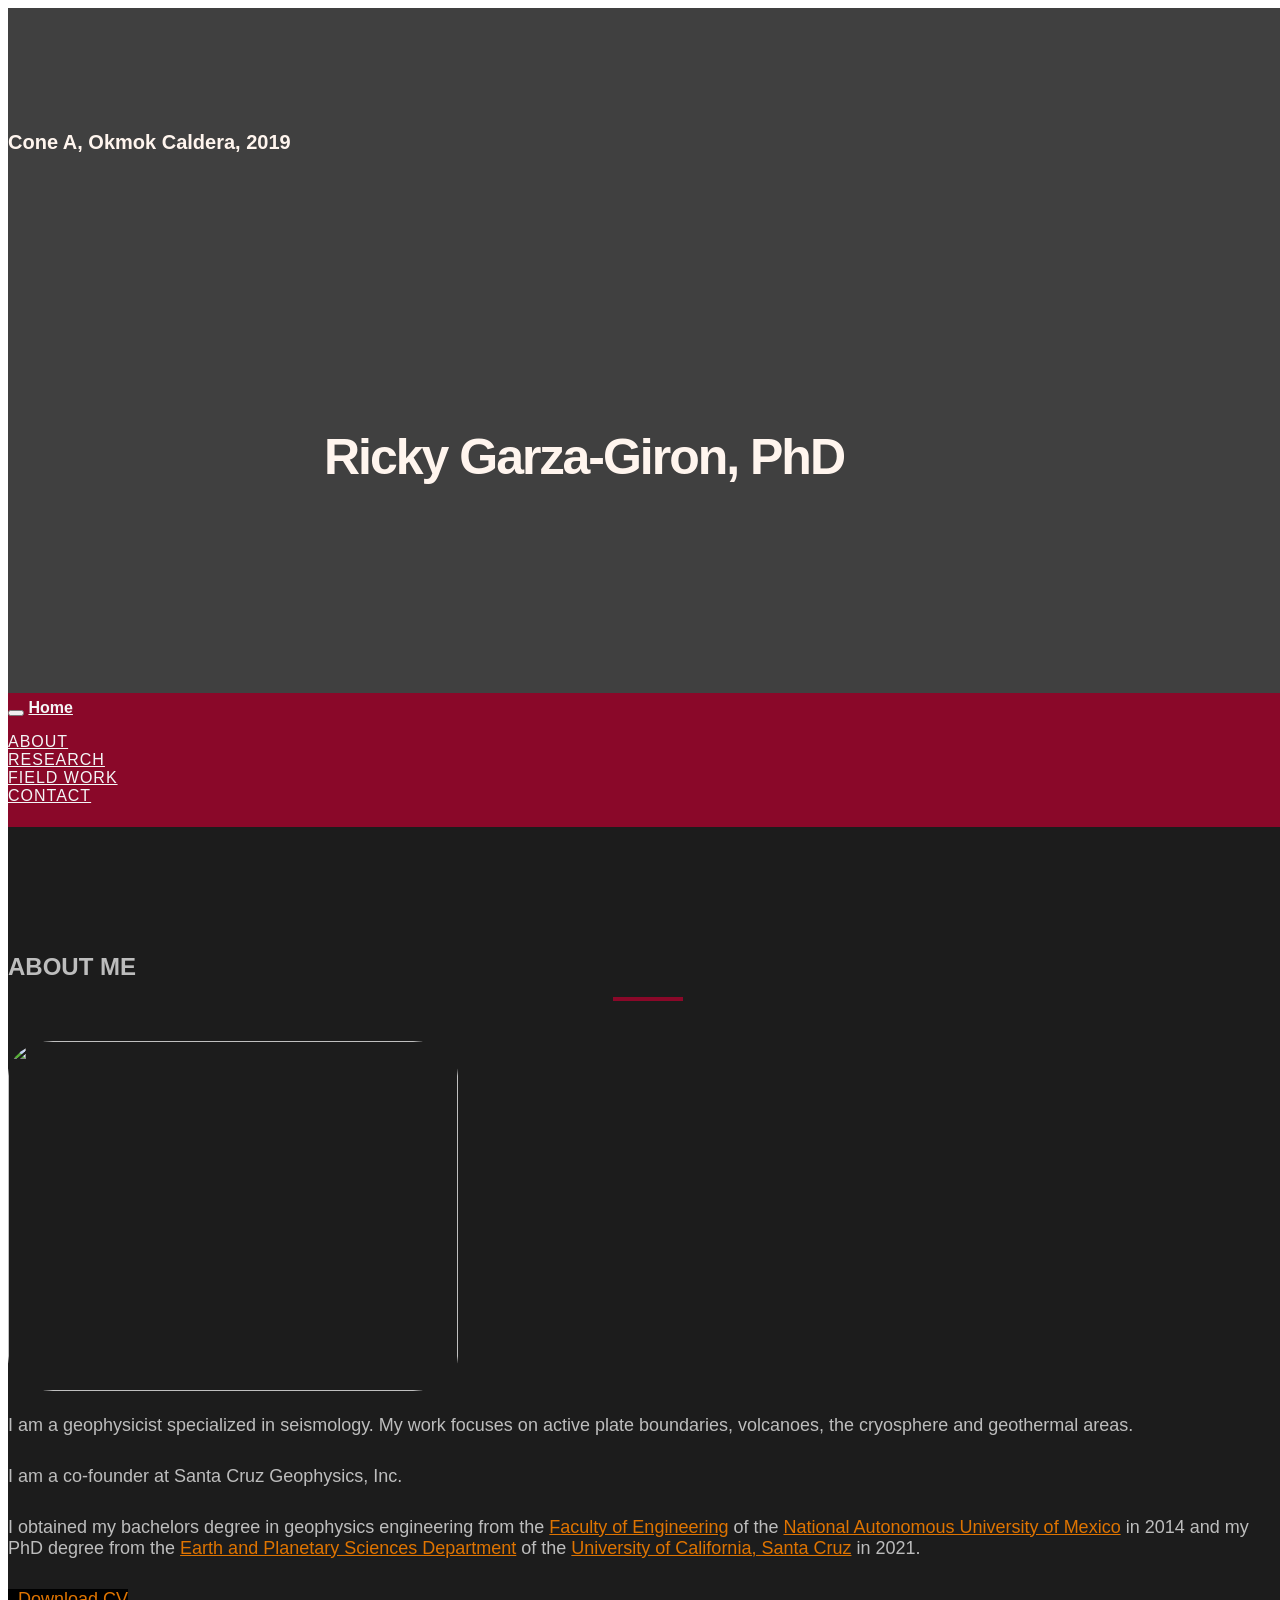
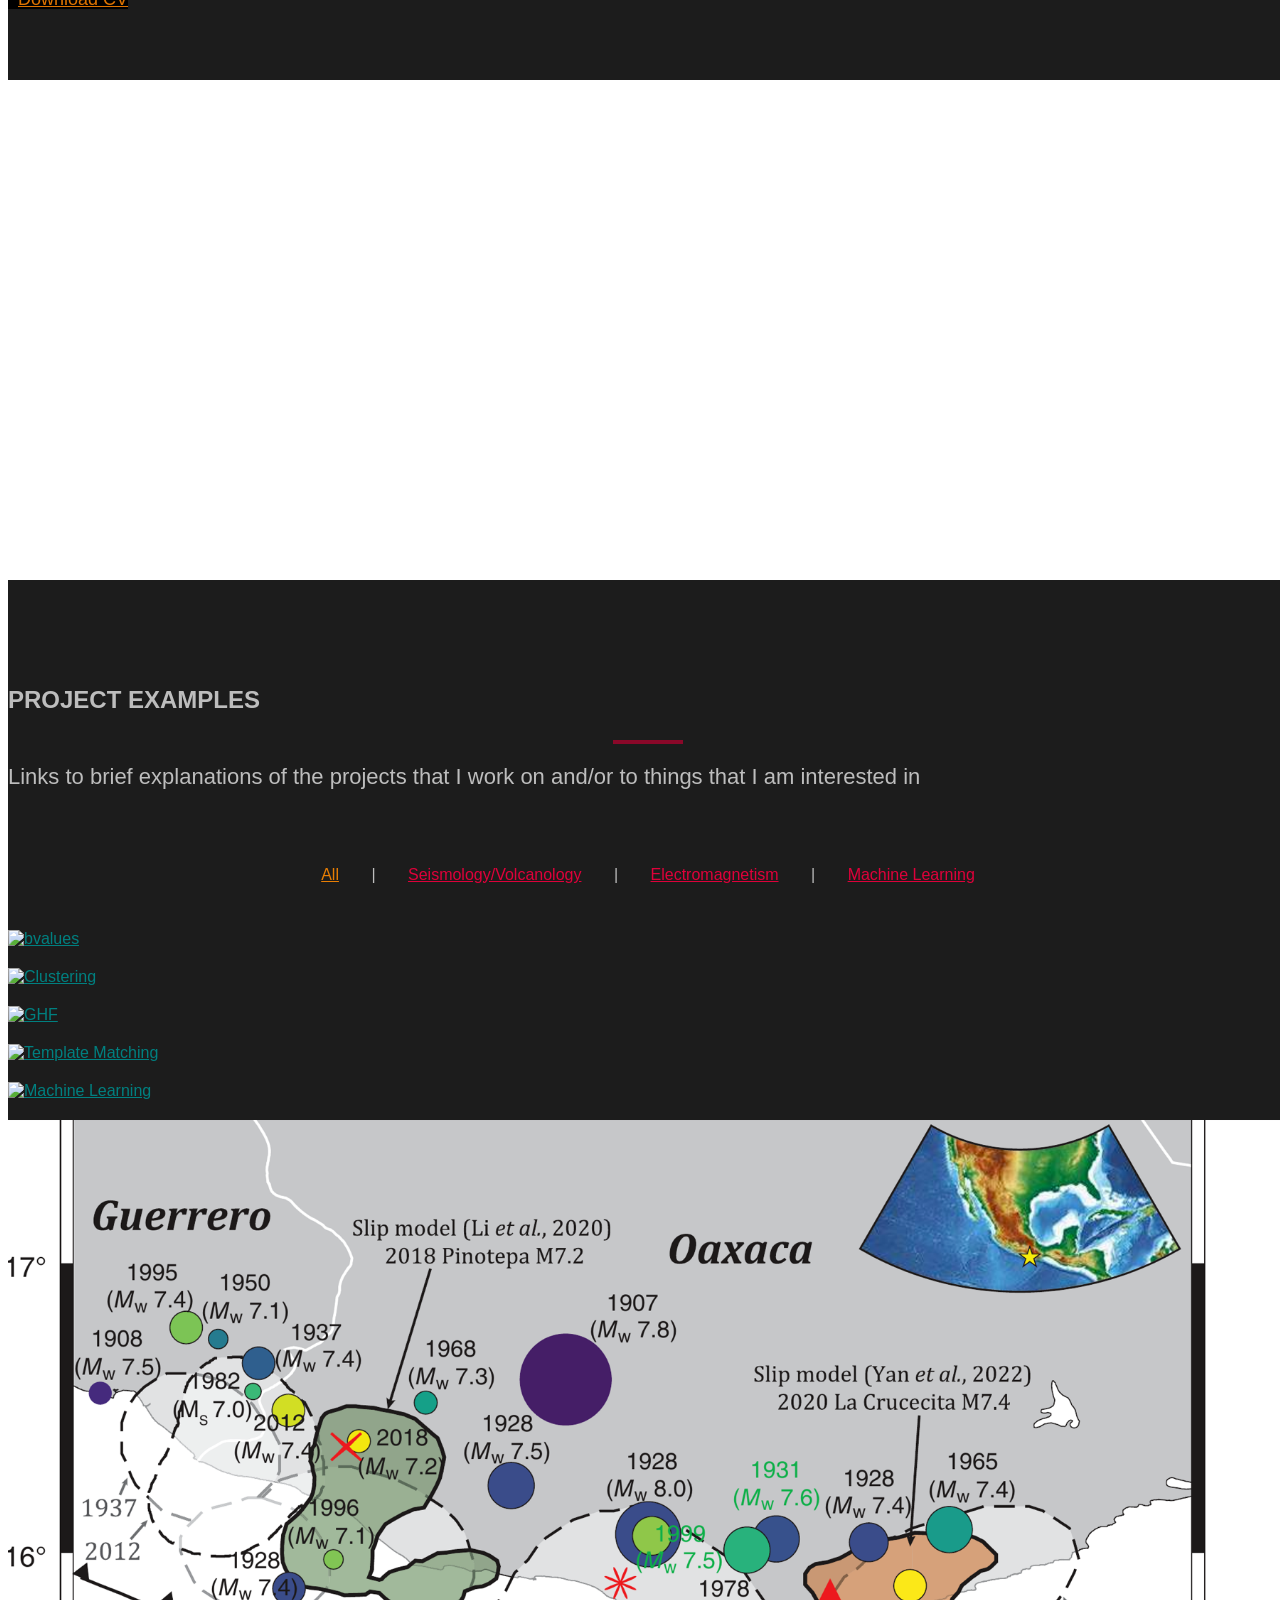
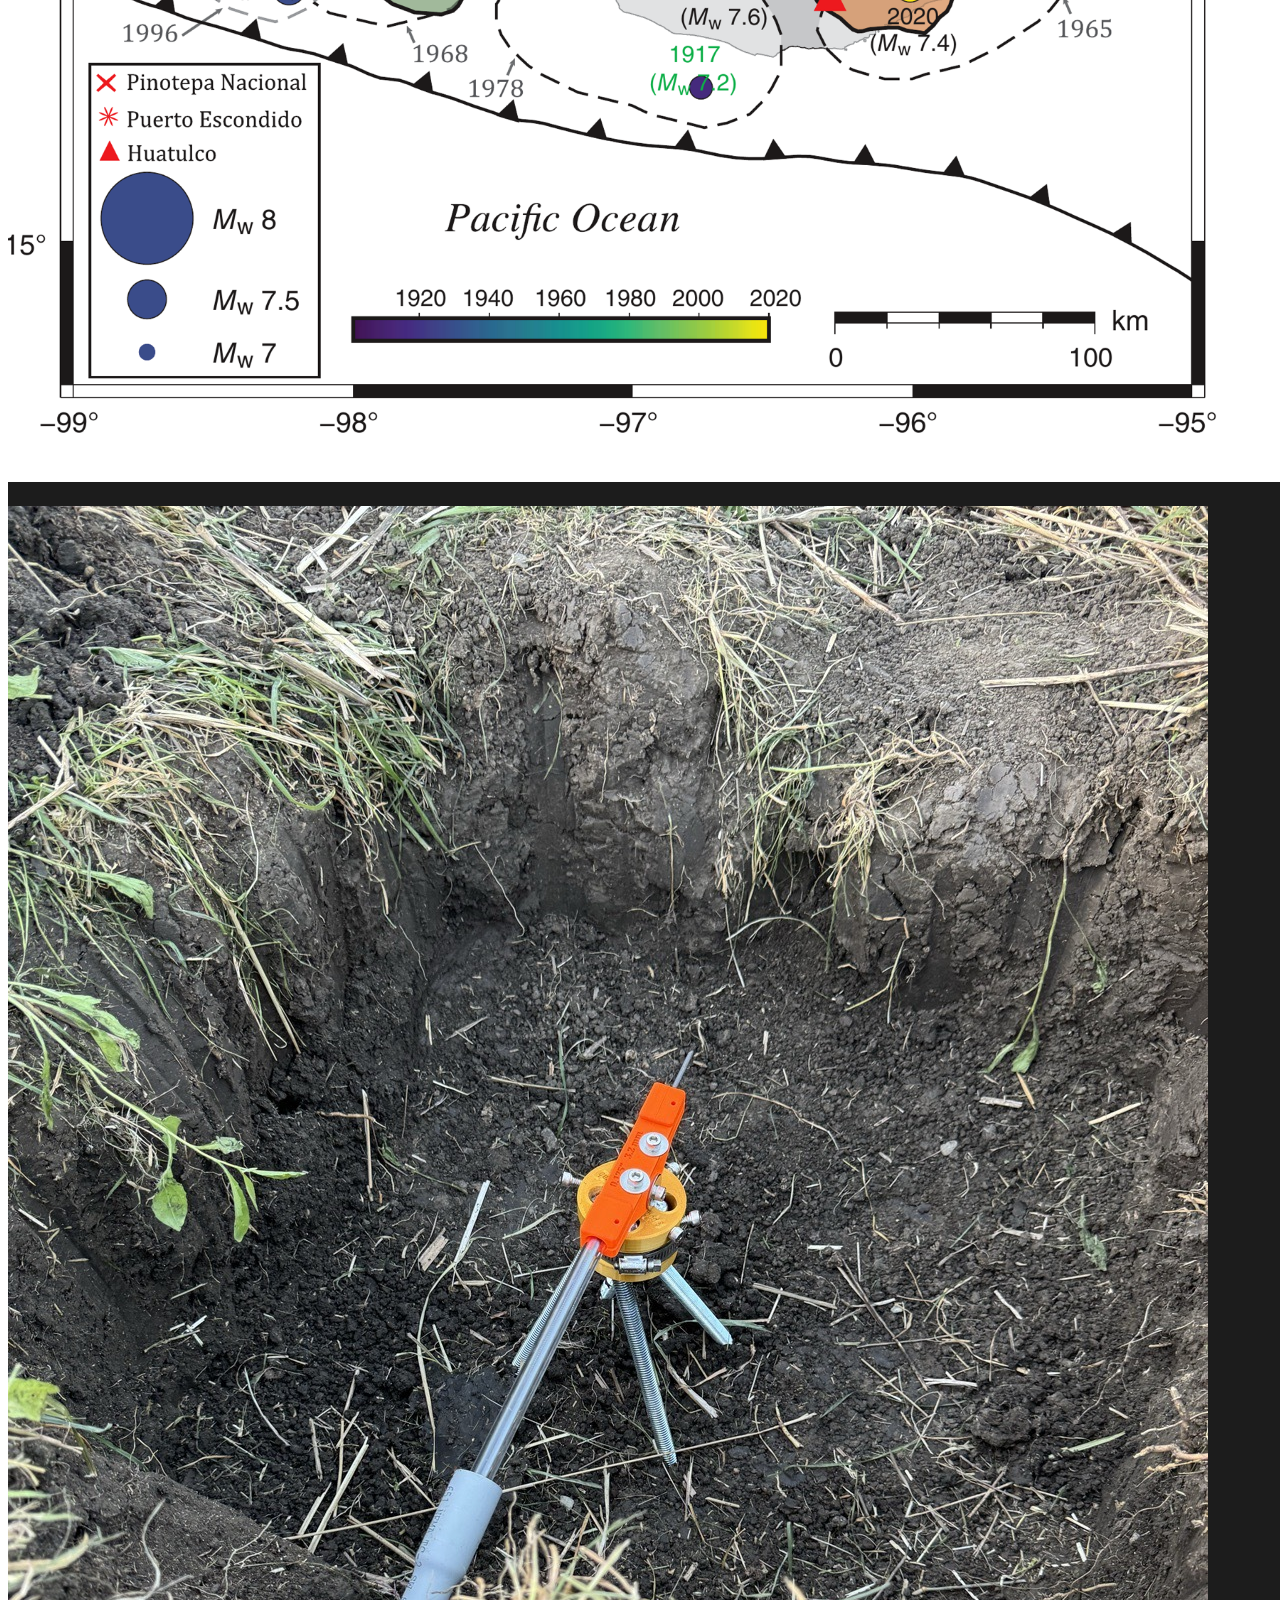
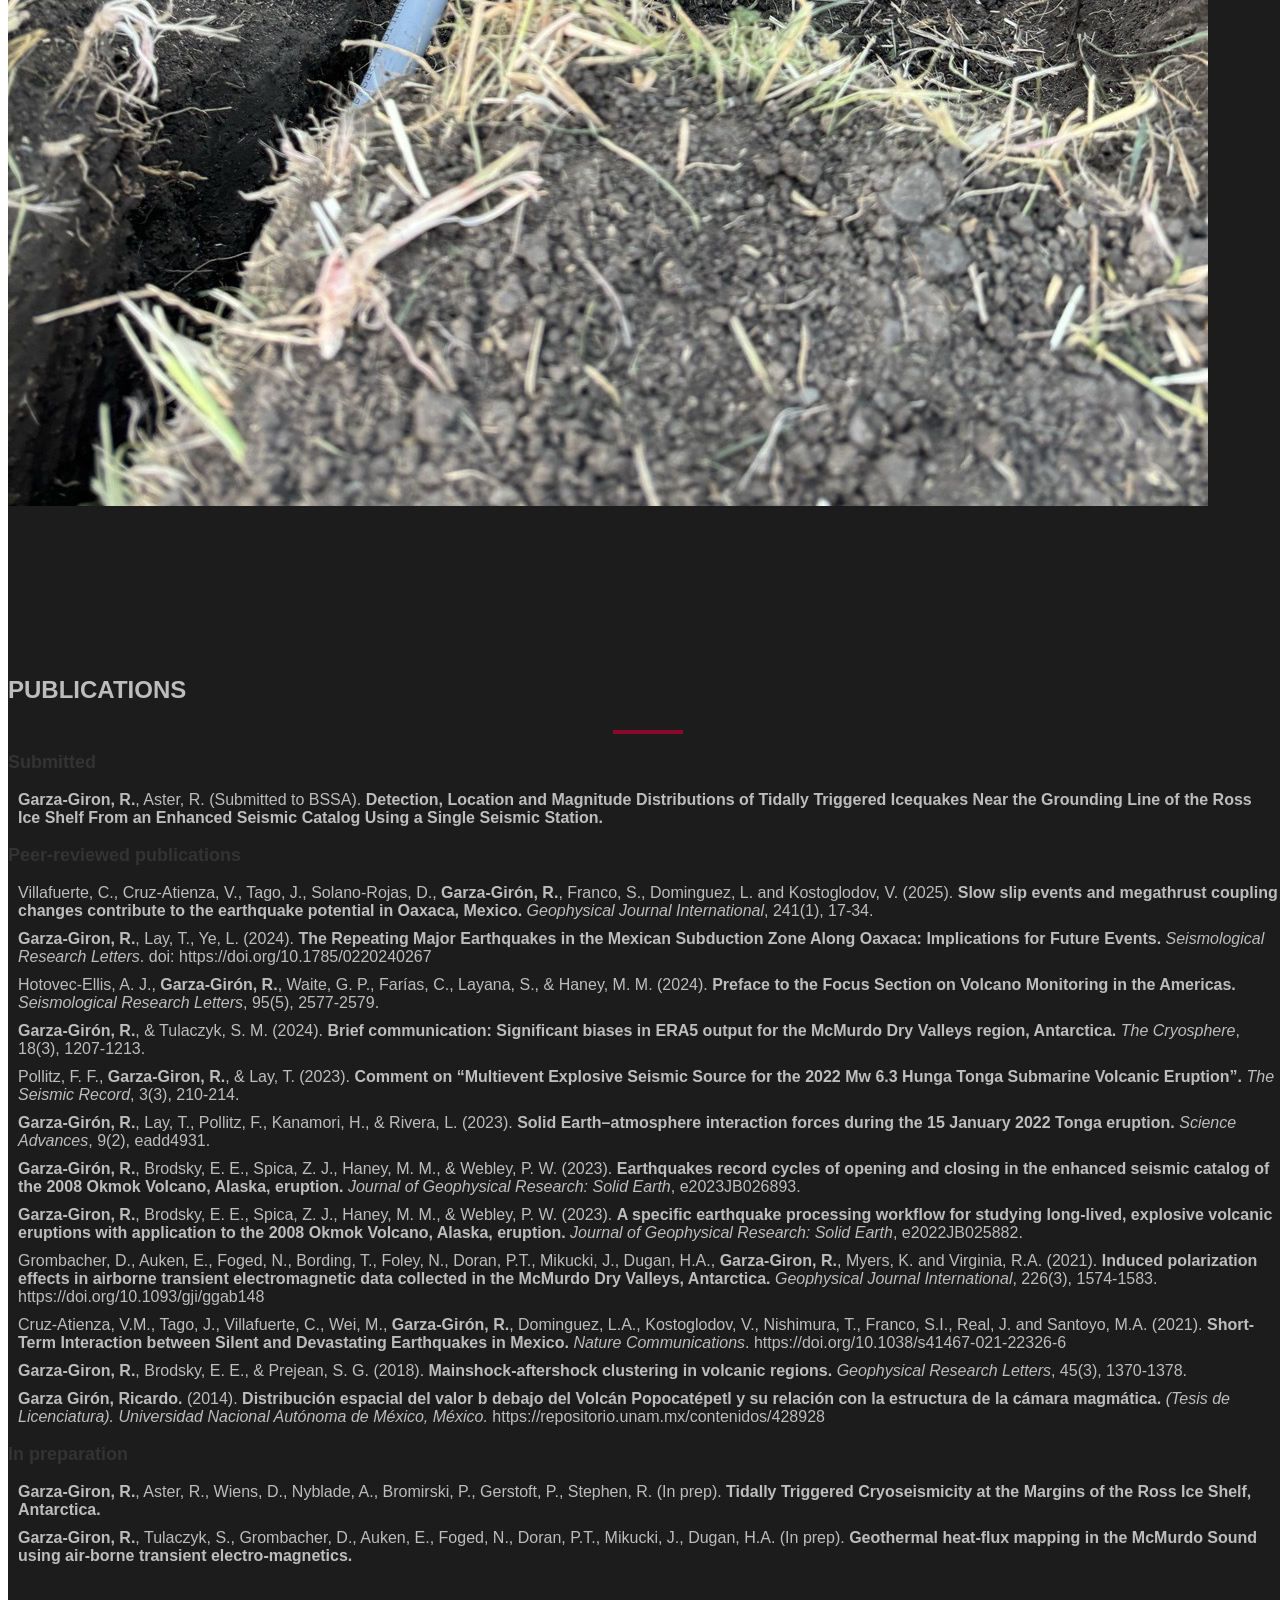
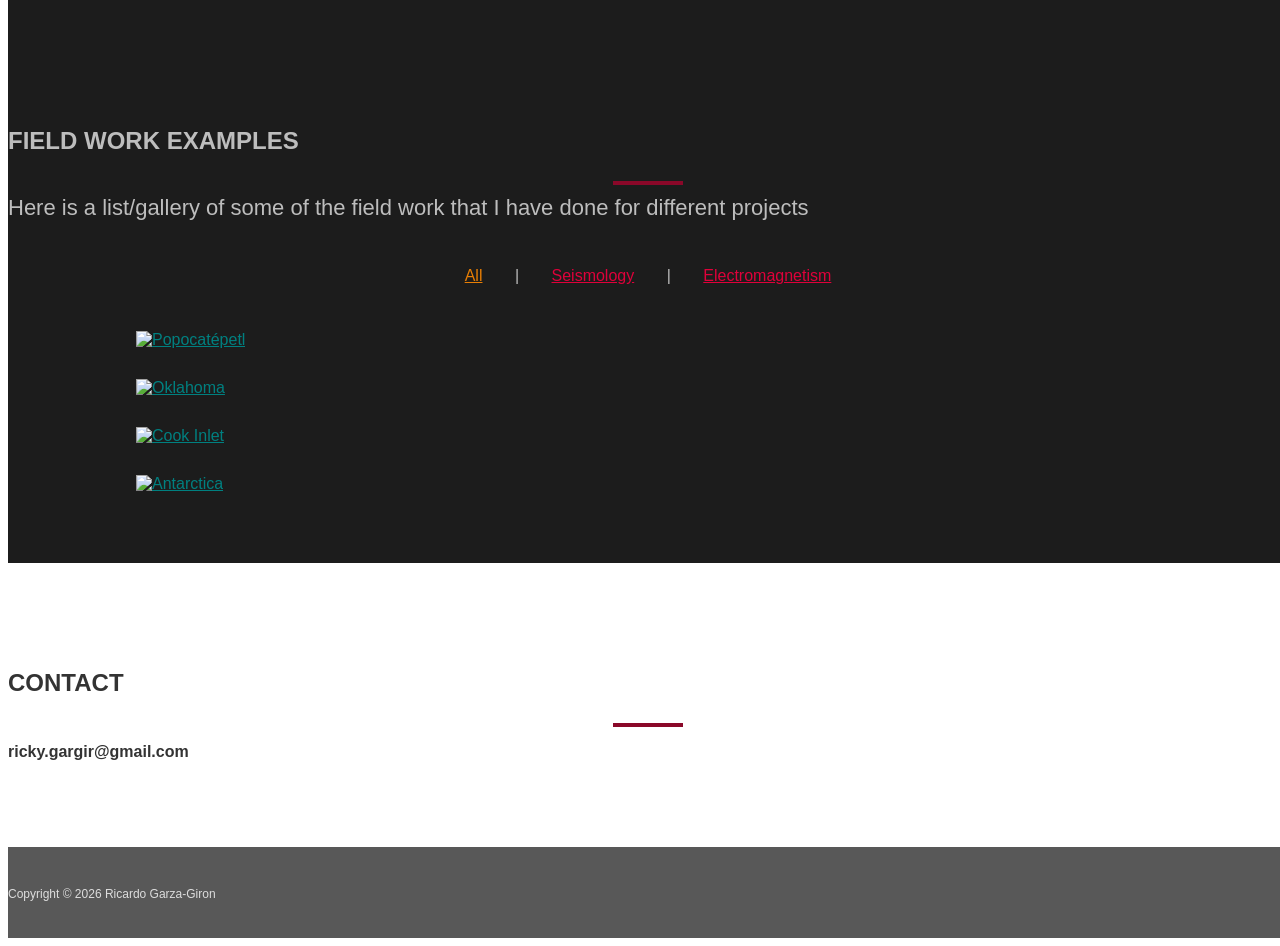
==== commit c2084e50: "Fix creepmeter photo display, attribution, and project title contrast - Fix wrong rotation on 3 cree" ====
--- a/index.html
+++ b/index.html
@@ -544,7 +544,7 @@
 <div id="footer">
   <div class="container text-center">
     <div class="fnav">
-      <p>Copyright &copy; 2025 Ricardo Garza-Giron</p>
+      <p>Copyright &copy; 2026 Ricardo Garza-Giron</p>
     </div>
   </div>
 </div>
--- a/source/css/style.css
+++ b/source/css/style.css
@@ -432,12 +432,14 @@
     text-align: center;
 	font-size: 18px;
 	font-weight: 700;
+	color: #f4f5f6;
 }
 
 #research h3 {
     text-align: center;
 	font-size: 18px;
 	font-weight: 700;
+	color: #f4f5f6;
 }
 
 #research img {
